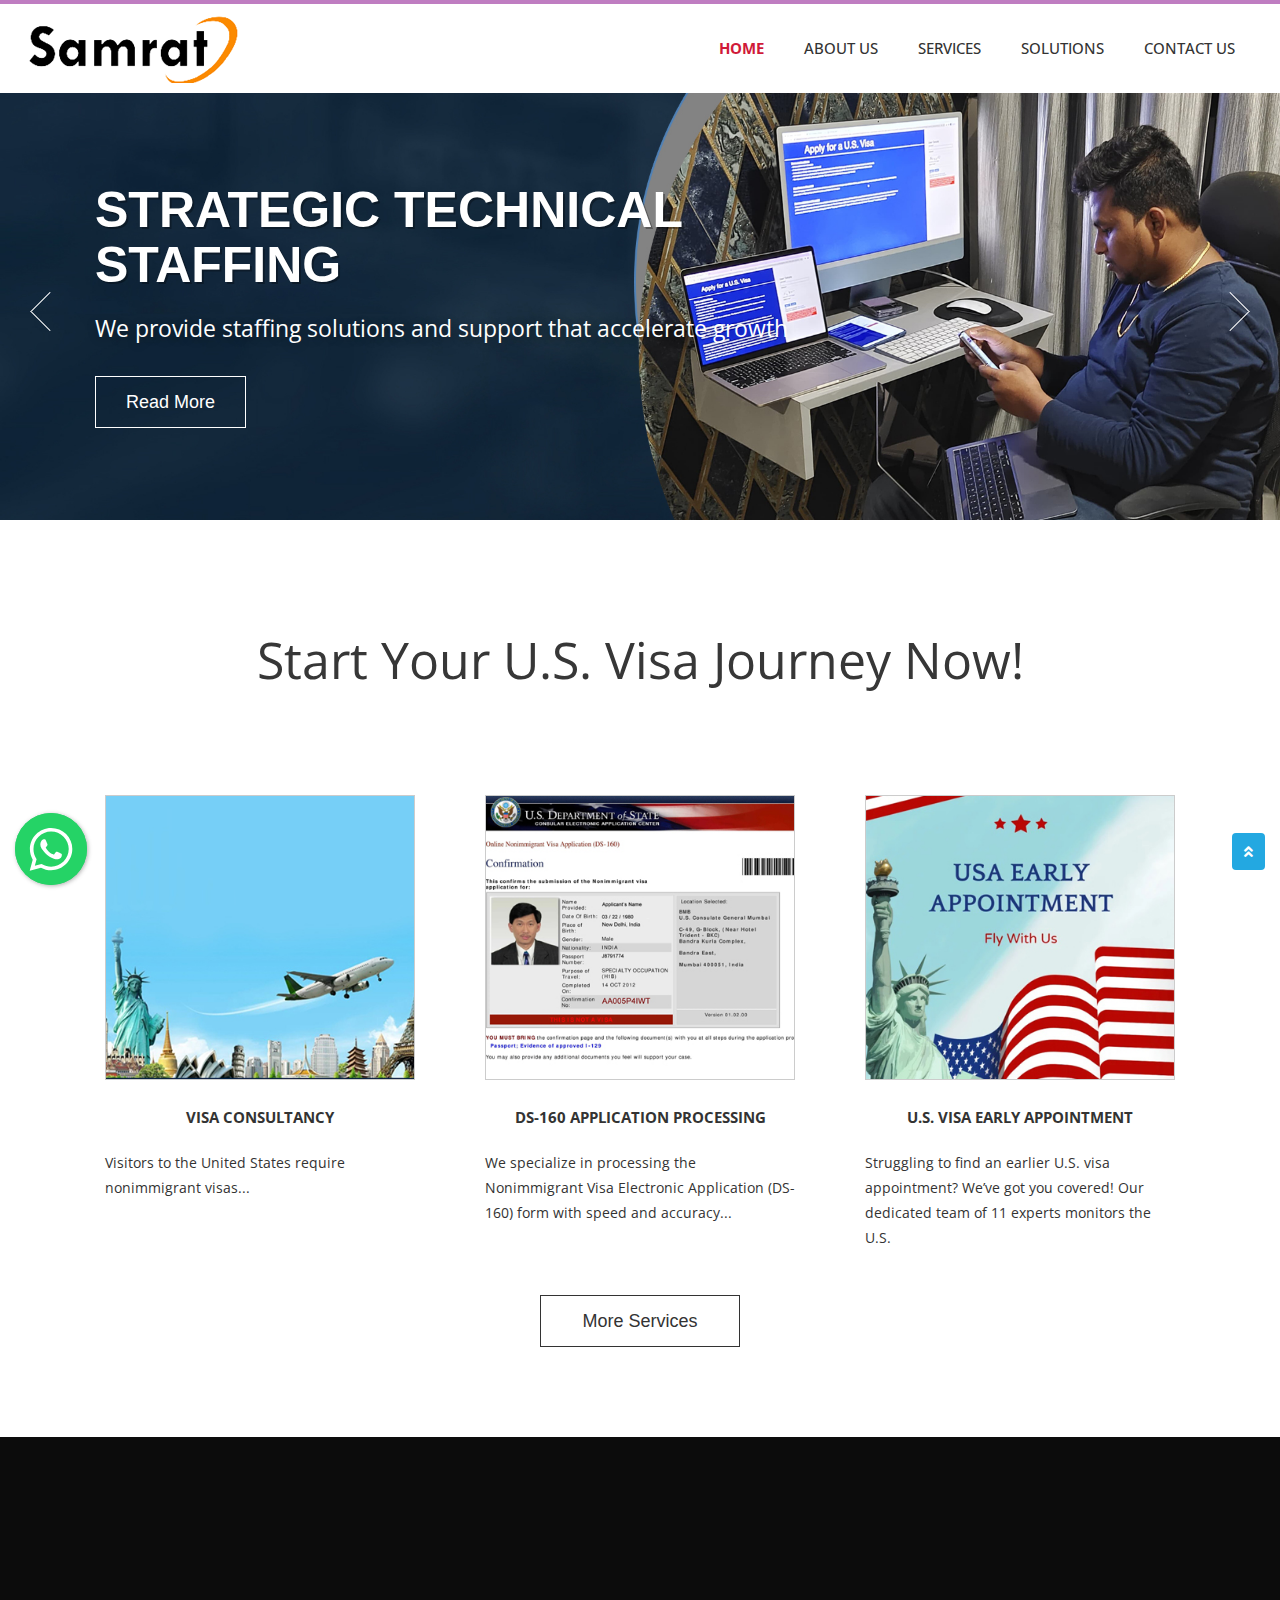
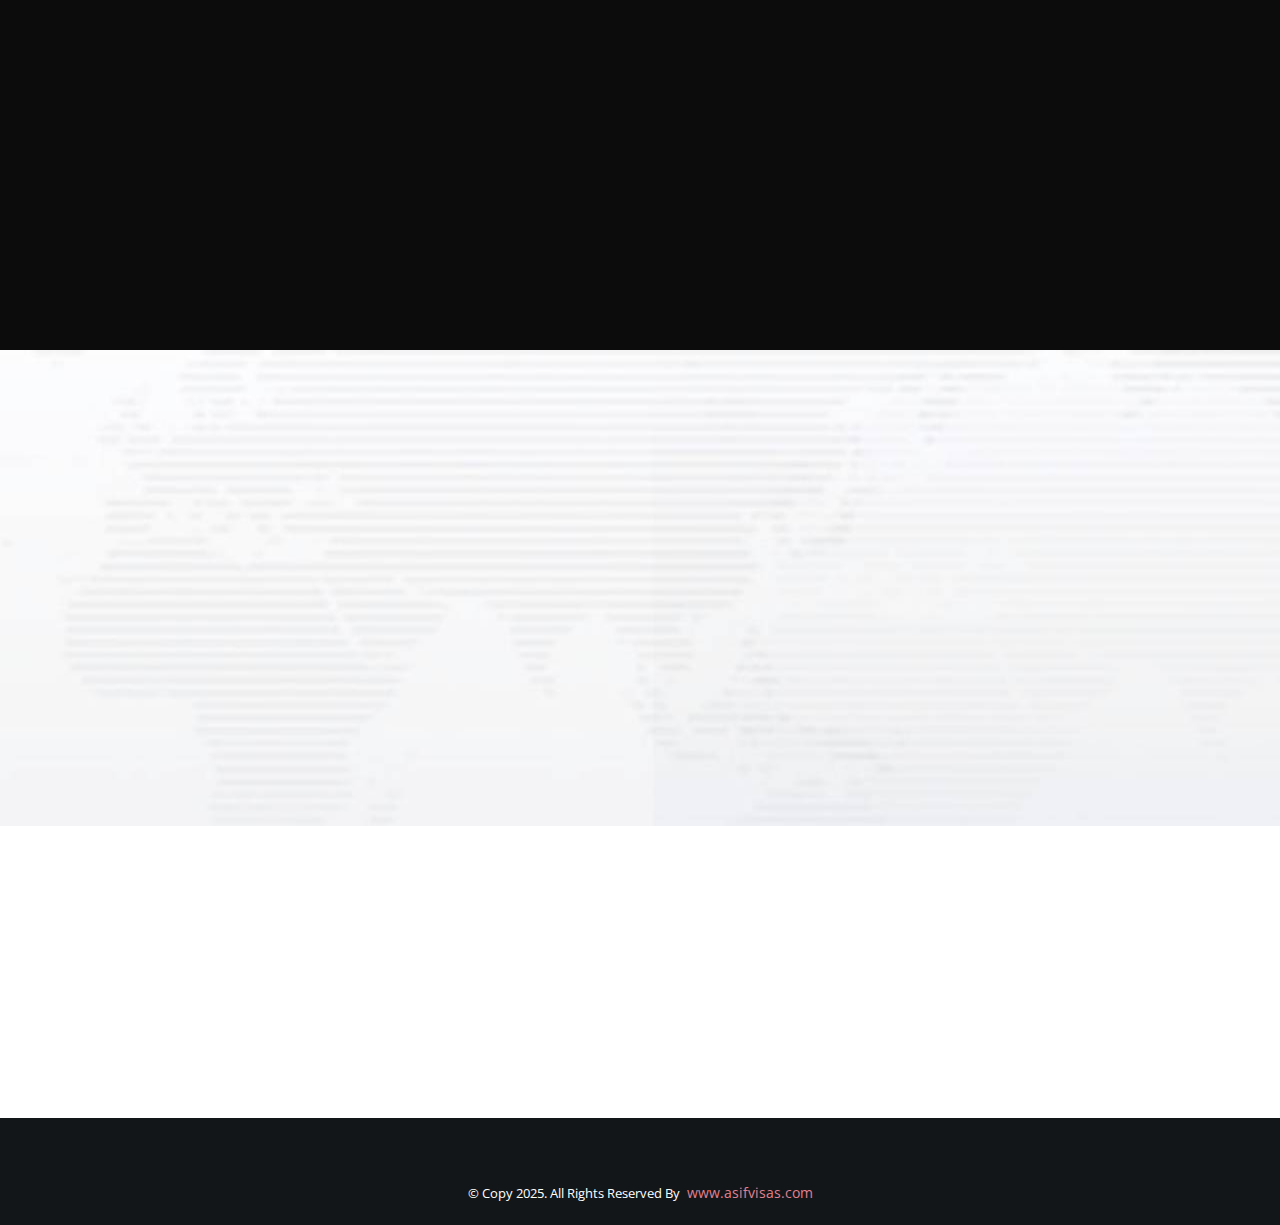
==== index.html @ 7d62ac03 "added banners" ====
﻿<!DOCTYPE html >
<html >
<head>
<meta http-equiv="Content-Type" content="text/html; charset=utf-8" />
    <meta name="viewport" content="width=device-width, maximum-scale=1, initial-scale=1, user-scalable=0">
    <meta name="keywords" content="">
    <meta name="description" content="">
    <title>Asif Visas Pvt LTD </title>
    <!--Favicon-->
    <link rel="shortcut icon" href="images/favicon.ico" type="image/x-icon">
    <link rel="icon" href="images/favicon.ico" type="image/x-icon">

    <!--Google Font-->

    <link href="https://fonts.googleapis.com/css?family=Open+Sans" rel="stylesheet">
    <!--Bootstrap CSS-->
    <link rel="stylesheet" type="text/css" href="css/bootstrap.css">
    <!--Owl Carousel CSS-->
   <!-- <link rel="stylesheet" type="text/css" href="css/owl.carousel.min.css">-->
    
    <link rel="stylesheet" type="text/css" href="owl-carousel/owl.carousel.css">
     <link rel="stylesheet" type="text/css" href="owl-carousel/owl.theme.css">
     <link rel="stylesheet" type="text/css" href="owl-carousel/owl.transitions.css">
    
    <!--Slick CSS-->
    <link rel="stylesheet" type="text/css" href="css/slick.css">
    <!--Animation CSS-->
    <link rel="stylesheet" type="text/css" href="css/animate.css">
    <!--Font Awesome CSS-->
    <link rel="stylesheet" type="text/css" href="css/fontawesome-all.min.css">
    <!--Main CSS-->
    <link rel="stylesheet" type="text/css" href="css/style.css">
    <!--Responsive CSS-->
    <link rel="stylesheet" type="text/css" href="css/responsive.css">
</head>

<body>
     <!--whatsapp plugin-->
<div class="floating-wpp"></div>
<div id="body-wrapper">
        <!--Start Header-->
        <header id="header">
            <!--Start Main Menu-->
            <div class="main_navbar">   
            <!-- MAIN NAVBAR -->
                <nav class="navbar navbar-expand-lg  navbar-dark " >
                    <div class="container-fluid">
                     <a class="navbar-brand logo-sticky font-600 " href="index.html" ><img src="images/logo.png" alt="Shellinfo Global Digital" /></a>
                        <button class="navbar-toggler collapsed" data-toggle="collapse" data-target="#navbarNav" aria-expanded="false"><span class="navbar-toggler-icon"></span></button>
                        <div class="navbar-collapse collapse " id="navbarNav">
                            <ul class="navbar-nav ml-auto " id="nav"  >
                             <li class="nav-item">
                                    <a class="nav-link js-scroll-trigger active" href="#home">Home</a>
                                </li>
                                <li class="nav-item">
                                    <a class="nav-link js-scroll-trigger" href="aboutus.html">About Us</a>
                                    </li>
                                  
                               </li>
                                <li class="nav-item">
                                    <a class="nav-link js-scroll-trigger " href="services.html">Services</a>
                                </li>
                                
                                
                                <li class="nav-item">
                                    <a class="nav-link js-scroll-trigger " href="#Solutions">Solutions</a>
                                </li>
                                <li class="nav-item">
                                    <a class="nav-link js-scroll-trigger" href="contactus.html">Contact Us</a>
                                    </li>
                            </ul>
                        </div>
                    </div>
                </nav>
            </div>
            <!--End Main Menu-->
        </header>
        <!--End Header-->

        <!--Start Banner Section-->
        
    <section class="bannerWindow wow fadeInDown animated" id="home" data-wow-delay="0.4s" style="visibility: visible;-webkit-animation-delay: 0.4s; -moz-animation-delay: 0.4s; animation-delay: 0.4s;">
        <div class="container-fluid">
        	<div class="row">
            <div id="banner" class="owl-carousel owl-theme " >
                
                <div class="item " >
                    <img src="images/artificial-intelligence.jpg">
                    <div class="bannerItem banner2" >
                        <div class="textBg">
                            <h2 class="bannerHd">Strategic Technical Staffing</h2>
                            <div class="bannerTxt">We provide staffing solutions and support that accelerate growth</div>
                            <div class="btnCov"><a href="#" class="readMoreBtn transition" >Read More</a></div>
                        </div>
                    </div>
                </div>
                <div class="item" >
                        <img src="images/Enterprise_Application.jpg">
                        <div class="bannerItem banner2" >
                            <div class="textBg">
                                <h2 class="bannerHd">U.S. Visas</h2>
                                <div class="bannerTxt">U.S. Department of State - BUREAU of Consular Affairs</div>
                                <div class="btnCov"><a href="#" class="readMoreBtn transition" >Read More</a></div>
                            </div>
                        </div>
                </div>
             <div class="item" >
      		            <img src="images/EnterpriseApplication.jpg">
                        <div class="bannerItem banner2" >
                             <div class="textBg">
                                <h2 class="bannerHd">Enterprise Application</h2>
                                <div class="bannerTxt">Create powerful applications that are ready to accelerate<br>productivity and scalability to the next level.</div>   
                                <div class="btnCov"><a href="#" class="readMoreBtn transition" >Read More</a></div>
                             </div>
                         </div>
                </div> 
                
            </div>
        </div>
    </div>
</section>
        <!--End Banner Section-->
       
<section class="home-banner-container container-width facilio-homepage-banner" >
    <div class="container">
        <div class="home-banner wow fadeInDown animated" id="Services" data-wow-delay="0.2s" style="visibility: visible;-webkit-animation-delay: 0.2s; -moz-animation-delay: 0.2s; animation-delay: 0.2s;">
                <h1 class="home-banner-H">Start Your U.S. Visa Journey Now!</span></h1>
        </div>
        <div class="row">
            <div class="col-lg-12 col-md-12">
             <div class="row">
             	<!--Start Service Single-->
                <div class="col-sm-6 col-lg-4 col-md-4 wow fadeInDown animated" data-wow-delay="0.2s" style="visibility: visible;-webkit-animation-delay: 0.2s; -moz-animation-delay: 0.2s; animation-delay: 0.2s;">
                    <a href="#"> 
                        <div class="service-single moduleLetf ">
                            <h3 class="p-color1 "><img src="images/Consulting-visa.jpg" alt="icon" > Visa consultancy</h3>
                            <p>Visitors to the United States require nonimmigrant visas... </p>
                        </div>
                    </a>
                </div>
                    
                    <!--End Service Single-->
                <div class="col-sm-6 col-lg-4 col-md-4 wow fadeInDown animated" data-wow-delay="0.4s" style="visibility: visible;-webkit-animation-delay: 0.4s; -moz-animation-delay: 0.4s; animation-delay: 0.4s;">
                    <a href="#"> 
                        <div class="service-single moduleLetf ">
                            <h3 class="p-color1 "><img src="images/visa-form-160.jpg" alt="icon" > DS-160 Application Processing </h3>
                            <p>We specialize in processing the Nonimmigrant Visa Electronic Application (DS-160) form with speed and accuracy... </p>
                        </div>
                    </a>
                </div>
                <div class="col-sm-6 col-lg-4 col-md-4 wow fadeInDown animated" data-wow-delay="0.4s" style="visibility: visible;-webkit-animation-delay: 0.4s; -moz-animation-delay: 0.4s; animation-delay: 0.4s;">
                    <a href="#"> 
                        <div class="service-single moduleLetf ">
                            <h3 class="p-color1 "><img src="images/Visa-Early-Appointmen.jpg" alt="icon" >U.S. Visa Early Appointment </h3>
                            <p>Struggling to find an earlier U.S. visa appointment? We’ve got you covered! Our dedicated team of 11 experts monitors the U.S.  </p>
                        </div>
                    </a>
                </div>
                <div style="display: block; text-align: center; width: 100%;">
                    <div class="homebtnCov" style="float: none; width: 200px; margin:auto"><a href="services.html" class="readMoreBtn2 transition">More Services</a></div>
                </div>

            </div>
        </div>
    </div>
</div>
</section>
<section id="about" class="bg-gray">
            <!--Start Container-->
    <div class="container">
                <!--Start Row-->
        <div class="row">
            <div class="col-lg-6  wow fadeInLeft animated animated" style="visibility: visible;">
                <div class="about-img">
                    <img src="images/AFC_Internet_Development.png" class="img-fluid" alt="Image">
                </div>
            </div>
                    <!--Start About Content-->
            <div class="col-lg-6 wow fadeInRight animated animated" style="visibility: visible;">
                <div class="about-content">
                    <h2>Get or replace a passport</span></h2>
                    <div class="internetdev">
                        <ul>
                           <li> I'm applying for the first time as an adult</li>

                           <li> Children under age 16</li>
                            
                           <li>Children age 16 and 17</li>
                            
                           <li>I'm an adult renewing by mail</li>
                            
                           <li> I'm an adult renewing online</li>
                            
                           <li>Report it lost or stolen</li>
                            
                           <li>Change my name or correct an error</li>
                        </ul>
                    </div>
                </div>
                <div class="btnCov"><a href="AFC-Internet-Development.html" class="readMoreBtn transition">Read More</a></div>
            </div>
                    <!--End About Content-->
                          <!--Start About Image-->
            
                    <!--End About Image-->
        </div>
                <!--End Row-->
    </div>
            <!--End Container-->
</section>
<section  class="bg-gray2 projectStat2">
    <!--Start Container-->
<div class="container">
        <!--Start Row-->
<div class="row">
      
            <!--Start About Content-->
    <div class="col-lg-6 wow fadeInLeft animated animated animated" style="visibility: visible;">
        <div class="about-content">
            <h2><span style="color: #333;">Prepare to apply</span></h2>
            <div class="why-us-features">
            <ul>
                <li>
                    Compare a passport book and card
                   
                </li>
                <li>
                    Find processing times
                </li>
                <li>
                    Take a photo
                </li>
                <li>
                    Calculate your fees
                </li>
                <li>
                Fill out your form and print it</li>
                    
                <li>Get citizenship evidence </li>
                <li> 
                    Get photo identification</li>
            </ul>
        </div>
        </div>
        <div class="homebtnCov"><a href="AFC-Internet-Development.html#FRProduct" class="readMoreBtn2 transition">Read More</a></div>
    </div>
            <!--End About Content-->
                  <!--Start About Image-->
    <div class="col-lg-6  wow fadeInRight animated animated animated" style="visibility: visible;">
        <div class="about-img">
            <img src="images/face-recognition.jpg" class="img-fluid" alt="Image">
        </div>
    </div>
            <!--End About Image-->
</div>
        <!--End Row-->
</div>
    <!--End Container-->
</section>
<section class="industryBox" id="Solutions">
    <div class="container-fluid">
        	<div class="row">
            	<div class="col-sm-12 col-lg-8 innerWindow wow fadeInDown animated" data-wow-delay="0.2s" style="visibility: visible;-webkit-animation-delay: 0.2s; -moz-animation-delay: 0.2s; animation-delay: 0.2s;">
                <div class="industryBg"></div>
               
                <div class="industryInner " >
            	<h4 class="isHd">What is a U.S. Visa?</h4>
            <ul class="isLinks ">              <li>A citizen of a foreign country who seeks to travel to the United States generally must first obtain a U.S. visa. Visas are placed in the traveler’s passport, a travel document issued by the traveler’s country of citizenship. </li>

                <li>Certain international travelers may be eligible to travel to the United States without a visa if they meet the requirements for visa-free travel. The visa section of this website contains information on U.S. visas for foreign citizens seeking to travel to the United States. </li>
            </ul>
            </div>
                </div>
                
                <div class="col-sm-12 col-lg-4 solutionBox eqHeight innerWindow wow fadeInDown animated" data-wow-delay="0.4s" style="visibility: visible;-webkit-animation-delay: 0.4s; -moz-animation-delay: 0.4s; animation-delay: 0.4s;">
                
                <div class="solutiosBg"></div>
                <div class="solutionInner " >
            	<h4 class="isHd">After I apply</h4>
                <ul class="isLinks "> 
                <li>Get email updates about my application status</li>

            <li>Respond to a letter or email</li>
                
            <li>Using your new passport </li>
                </ul> 
                 
                    
            </div>
                </div>
                
                </div>
        </div>
</section>
        
        


        
 
        <!--Start Footer-->
        <footer>
            <!--Start Footer Top-->
            <div class="footer-top">
                <!--Start Container-->
                <div class="container">
                    <!--Start Row-->
                <!--Start Footer Links-->
                <div class="footer-links wow fadeInUp animated" data-wow-delay=".4s" style="visibility: visible;-webkit-animation-delay: .4s; -moz-animation-delay: .4s; animation-delay: .4s;">
                   <ul>
                       <li ><a href="index.html">Home</a></li>
                        <li > <a  href="aboutus.html">About Us</a></li>
                        <li ><a  href="services.html">Services</a></li>
                        <li ><a  href="#Solutions">Solutions</a></li>
                        <li ><a href="contactus.html">Contact Us</a></li>
                   </ul>
               </div>
               <!--End Footer Links-->
               <p class="color-white text-center"> © Copy 2025. All Rights Reserved By <a class="p-color" href="#">&nbsp;www.asifvisas.com</a></p>
               <!--End Row-->
                </div>
                <!--End Container-->
            </div>
            <!--End Footer Top-->


            <!--Start Click To Top-->
            <div class="click-to-top">
                <a href="index.html#body-wrapper" class="js-scroll-trigger"><i class="fas fa-angle-double-up"></i></a>
            </div>
            <!--End Click To Top-->
        </footer>
        <!--End Footer-->
    </div>
    
     <script src="js/templatemo-script.js"></script>
		
    
    <!--jQuery JS-->
    <script src="js/jquery-min.js"></script>
    <!--Custom Google Map JS-->
    <script src="js/map-scripts.js"></script>
    <!--WOW Js-->
    <script src="js/wow.js"></script> 
    <!--Slick Js-->
    <script src="js/slick.min.js"></script>
    <!--Counter JS-->
    <script src="js/waypoints.js"></script>
    <script src="js/counterup.min.js"></script>
    <!--Bootstrap JS-->
    <script src="js/bootstrap.min.js"></script>
    <!--Magnic PopUp JS-->
    <script src="js/jquery.magnific-popup.min.js"></script>
    <script src="js/mixitup.min.js"></script>
    <!--Owl Carousel JS-->
   <!-- <script src="js/owl.carousel.min.js"></script>-->
    <!--Jquery Easing Js -->
    <script src="js/jquery.easing.js"></script>
    
    <link rel="stylesheet" type="text/css" href="js/sweetalert/sweetalert.css">
    
    <script src="js/sweetalert/sweetalert.min.js"></script>
    
    <!--Scrolly JS-->
    <script src="js/scrolly.js"></script>
    <!--Ajax Contact JS-->
    <script src="js/ajax-contact-form.js"></script>
    <!--Main JS-->
    <script src="js/custom.js"></script>
    
   <script src="owl-carousel/owl.carousel.js"></script>
    <script src="owl-carousel/owl.carousel.min.js"></script>
    
    <link rel="stylesheet" href="whatsapp/floating-wpp.css">
    <script type="text/javascript" src="whatsapp/floating-wpp.js"></script>
    
<script type="text/javascript">

	    $(document).ready(function (){
           
		    Scrolly.init( 
            	{ 
            		"selector" : "scrolly",
            		"speed"    : 1000,

            	} 
            ); 
			
			  $("#banner").owlCarousel({
 
      navigation : true, // Show next and prev buttons
      slideSpeed : 300,
      paginationSpeed : 400,
	  autoPlay: true,
	  dots: false,
	  pagination: false,
      singleItem:true
 
      // "singleItem:true" is a shortcut for:
      // items : 1, 
      // itemsDesktop : false,
      // itemsDesktopSmall : false,
      // itemsTablet: false,
      // itemsMobile : false
 
  });
  
  $("#sidebanner").owlCarousel({
    items: 3,
    itemsDesktop : [1000,2], // 2 items between 1000px and 901px
    itemsDesktopSmall : [900,2], // betweem 900px and 601px
    itemsTablet: [700,2], // 2 items between 600 and 480
    itemsMobile : [479,1] , // 1 item between 479 and 0
    navigation: false,
    lazyLoad: false,
    pagination: false,
    scrollPerPage : false,
    autoPlay: true,
      // "singleItem:true" is a shortcut for:
       //items : 2, 
      //itemsDesktop : false,
      //itemsDesktopSmall : true,
      //itemsTablet: true,
      //itemsMobile : true,
 
  });
		
        });
		
	
	$('.btnSubmit').click(function(){
		
				$name=$('#name').val();
				$email=$('#email').val();
				$subject=$('#subject').val();
				$message=$('#message').val();
				
				//alert(customerType.join(", ")+":"+$name+":"+$email+":"+$subject+":"+$message+":"+$enquiryType);
			if($name!="" && $email!="" && $subject!= "" && $message){
				
				swal({
						  title: "Processing",
						  text: "Please wait while we are processing your request....",
						  imageUrl: "images/ajax-loader.gif",
						  showConfirmButton: false
				});
				
				$.post("ajax.php",{fullName:$name,email:$email,subject:$subject,message:$message},function(result){
                    
							swal({title: "Success", text: result.message, type: "success"},
										   function(){ 
												swal.close();
												$('#contactForm')[0].reset();
										   }
								);
				});
				}else{
					alert('Please Enter Required Fields');
					
					}
				
		});
		$(function () {
        $('.floating-wpp').floatingWhatsApp({
          showPopup: true
        });
    });

	</script>
    
    
</body>
</html>
---- css/style.css ----
/*-------------------------------------------------------------------------------------
    Default CSS
---------------------------------------------------------------------------------------*/

html,
body {
    width: 100%;
    height: 100%;
    margin: 0;
    padding: 0;

}

body {
    font-family: 'Open Sans', sans-serif;
    font-weight: 400;
    color: #373737;
    position: relative
}

#body-wraper {
    overflow-x: hidden;
}

ul {
    list-style: none;
    margin: 0;
    padding: 0
}

a,
a:visited,
a:focus,
a:active,
a:hover {
    
    text-decoration: none;
    outline: none;
}

a,
button {
    -webkit-transition: 0.3s;
    transition: 0.3s
}

a {
    color: #2c3e50;
    font-size: 14px
}
li.nav-item a {
    font-size: 15px;
}
.dropdown-toggle::after{
    color: #a9a1a1;
}
.isLinks li {
    margin-bottom: 7px;
    margin-left: 15px;
}
h1,
h2,
h3,
h4,
h5,
h6,
h1,
.h1,
.h2,
.h3 {
    font-weight: 400
}

h1 {
    font-size: 50px;
    line-height: 60px;
}

h2 {
    font-size: 36px;
    line-height: 46px
}

h3 {
    font-size: 24px;
    line-height: 34px
}

h4 {
    font-size: 18px;
    line-height: 25px;
}

h5 {
    font-size: 18px;
    line-height: 28px
}

h6 {
    font-size: 16px;
    line-height: 26px
}

p {
    font-size: 14px;
    color: #333;
    line-height: 23px;
}
p {
    margin-top: 1rem;
    margin-bottom: 0;
}

blockquote {
    color: #777
}

.font-700 {
    font-weight: 700
}

.font-600 {
    font-weight: 600
}

.font-500 {
    font-weight: 500
}

.text-uppercase {
    text-transform: uppercase;
}

.bg-gray {
    background-color: #0c0c0c;
}
.bg-gray2 {
    background-color: #FFF;
    padding: 40px 0px;
}
.about-img{
    background: #FFF;
    margin-top: 10px;
}
.textService{
    font-size: 16px;
}
.box-content {
    padding-top: 0;
    color: #fff;
  }
  .box-content .first-box {
    background: #42b3e5;
    width: 100%;
    float: left;
    padding: 20px;
  }
  .box-content .icon {
    width: 20%;
    float: left;
    padding: 6px 0;
    border-right: 1px dotted #fff;
  }
  .box-content .content {
    width: 80%;
    float: left;
    padding-left: 5%;
  }
  .box-content .content p {
    color: #fff;
    margin-bottom: 20px;
  }
  .box-content .second-box {
    background: #1dd2c8;
    width: 100%;
    float: left;
    padding: 20px;
  }
  .box-content .third-box {
    background: #4baabc;
    width: 100%;
    float: left;
    padding: 20px;
  }
  .no-padding {
    padding: 0 !important;
  }
  .title-bottom-line::after {
    content: '';
    width: 80px;
    height: 1px;
    float: left;
    background: #1dd2c8;
    position: absolute;
    left: 0;
    bottom: -1px;
  }
  
.facepadding{
padding: 40px 0px;
}
.applservice p{
    color:#fff
}
.textService a{
    color:#ff8080;
    text-decoration: underline;
}
.about-img img{
    width:100%;
}
.service-single.moduleLetf.aboutSingle {
    background: #f8f8f8;
    padding-bottom: 60px;
    padding: 20px !important;
    min-height: 200px;
    
}
.service-single.moduleLetf.aboutSingle p{
    text-align: center;
}
img.imgS {
    width: auto !important;
}
.color-white {
    color: #fff;
}

.color-gray {
    color: #6b6b6b;
}
p.color-white.text-center {
    FONT-SIZE: 13px;
}
.p-color {
    color: #e08192;
    text-decoration:none;
}
a.p-color:hover {
    color: #eaa6b2;
    text-decoration: underline;
}

.p-color1 {
    color: #514e48;
    font-weight: bold;
}
.overlay {
    position: absolute;
    left: 0;
    top: 0;
    width: 100%;
    height: 100%;
   background-color: rgba(0, 0, 0, 0.39);
}

.position-relative {
    position: relative
}

.bg-cover {
    background-repeat: no-repeat;
    background-size: cover;
    background-position: center center
}
.navbar.navbar-expand-lg.navbar-dark {
    padding: 0px;
    margin: 0px;
}
.windowbody {
    margin-top: 15px;
}
.headerWindow {
    border-bottom: 1px solid #333;
    text-align: center;
    padding: 12px 0;
}
.fancyWindow {
    width: 800px;
}

.fancybox-skin {
    position: relative;
    background: #FFF;
    color: #444;
    text-shadow: none;
    -webkit-border-radius: 4px;
    -moz-border-radius: 4px;
    border-radius: 4px;
    padding: 0px!important;
}
.windowfooter {
    background-color: #000;
    color: #FFF;
    text-align: center;
    margin-top: 10px;
    padding: 10px 7px;
    float: left;
}
.form-control {
    border: 1px solid #e2e2e2;
    -webkit-box-shadow: 0 0px 0px rgba(0, 0, 0, 0) inset;
    box-shadow: 0 0px 0px rgba(0, 0, 0, 0) inset;
    border-radius: 2px;
	margin-bottom:30px;
	height:50px;
}
.infraBox img {
    float: none;
    border: 1px solid #CCC;
    padding: 2px;
    margin: 5px;
    width: 100%;
    height: auto;
}
.infraBox {
    width: 100%;
    text-align: left;
    display: block;
    float: left;
    padding-bottom: 20px;
}
.infraBox h2 {
    font-weight: 400;
    font-style: normal;
    color: #885c3f;
    font-size: 22px;
    text-align: left;
    margin-top: 0px;
    text-transform: none;
    margin-bottom: 10px;
}
.serviceBox{
border:1px solid #CCC;
margin-bottom:40px;
}
.boxLeft img {
    padding: 30px;
}
.paddingServices{
	padding:0px 40px;
}
.boxLeft{
text-align: center;
    display: flex;
    align-items: center;
    background: center;
    justify-content: center;
}
.serviceTech{
padding:40px;
}
.serviceTech .p-color1{
color:#FFF;
}
.serviceTech p{
color:#FFF;
}
#btnSend {
    width: 100%;
    height: 60px;
    font-size: 16px;
    text-transform: uppercase;
    font-weight: 600;
    color: #fff;
    background-color: #23a8e1;
	cursor:pointer;
}
#btnSend:hover{
	 background-color: #f9b516;
}

#frmEmail {
    margin-top: 60px;
}
textarea {
    height: 200px !important;
}
.btn{
    padding: 10px 50px;
    border-radius: 2px;
}
.btn-primary{
    color: #fff !important;
    border-color: #0a89ff;
    background-color: #0a89ff;
}
.btn-primary:hover {
    border-color: #0a89ff !important;
    background-color: #2596ff !important;
    color: #ffffff !important;
}
.btn-outline-primary:hover{
    color: #fff !important;
}

.fix {
    overflow: hidden
}

.m-0 {
    margin: 0
}

.p-0 {
    padding: 0
}

.dp-table {
    display: table;
    width: 100%;
    height: 100%
}

.tbl-cell {
    display: table-cell;
    vertical-align: middle
}

.full-height {
    height: 100vh
}

.inner-height {
    height: 30vh
}

.float-left {
    float: left
}

.float-right {
    float: right
}


/*-------------------------------------------------------------------------------------
    Preloader
---------------------------------------------------------------------------------------*/

#preloader {
    background-color: #0a89ff;
    height: 100%;
    left: 0;
    position: fixed;
    top: 0;
    width: 100%;
    z-index: 9999999;
}

#preloader .spinner {;
  margin: 300px auto;
  width: 50px;
  height: 40px;
  text-align: center;
  font-size: 10px;
}

.spinner > div {
  background-color: #fff;
  height: 100%;
  width: 6px;
  display: inline-block;
  
  -webkit-animation: sk-stretchdelay 1.2s infinite ease-in-out;
  animation: sk-stretchdelay 1.2s infinite ease-in-out;
}

.spinner .rect2 {
  -webkit-animation-delay: -1.1s;
  animation-delay: -1.1s;
}

.spinner .rect3 {
  -webkit-animation-delay: -1.0s;
  animation-delay: -1.0s;
}

.spinner .rect4 {
  -webkit-animation-delay: -0.9s;
  animation-delay: -0.9s;
}

.spinner .rect5 {
  -webkit-animation-delay: -0.8s;
  animation-delay: -0.8s;
}

@-webkit-keyframes sk-stretchdelay {
  0%, 40%, 100% { -webkit-transform: scaleY(0.4) }  
  20% { -webkit-transform: scaleY(1.0) }
}

@keyframes sk-stretchdelay {
  0%, 40%, 100% { 
    transform: scaleY(0.4);
    -webkit-transform: scaleY(0.4);
  }  20% { 
    transform: scaleY(1.0);
    -webkit-transform: scaleY(1.0);
  }
}

/*-------------------------------------------------------------------------------------
    Header
---------------------------------------------------------------------------------------*/

#header {
    position: static;
    left: 0;
    top: 0;
    width: 100%;
    -webkit-transition: 0.3s;
    transition: 0.3s;
    z-index: 9;
    background-color: #FFF;
    border-top: 4px solid #bf7dc1;
	
}

.header-top {
    padding: 15px 0;
	border-bottom: 1px solid #CCC;
	background:#F9F9F9;
}

.header-contact-info ul li {
    display: inline-block;
    color: #333;
    font-size: 15px;
    font-weight: 500;
    margin-right: 15px;
}

.header-contact-info ul li i {
    color: #b04053;
    margin-right: 4px;
}

.header-social ul li {
    display: inline-block;
}

.header-social li a {
    display: block;
    color: #333;
    padding: 0 4px;
}

.header-social li span {
    font-weight: 500;
    color: #b04053;
}


.main_navbar{
   background: #FFF !important;
    left: 0;
    position: static;
    width: 100%;
    z-index: 99;
    top: 0;
    padding: 5px 10px;
   margin-top: 0px;
    -webkit-transition: all 400ms linear 0s;
  -o-transition: all 400ms linear 0s;
  transition: all 400ms linear 0s;
}
.sticky .navbar-dark .navbar-nav .nav-link{
color:#333;
}
li.nav-item.dropdown:hover>div{
    display:block;
    margin: 0px;
	border-radius:0px;
    width:300px;
    left: -60px;
	z-index:999;
	padding: 15px 5px;
	border-top: 2px solid #bf7dc1;
    box-shadow: 0px;
    border: 2px 0px 0px 0px;
}
.submenu2{
    display: block;
}
.submenu2 .dropdown-item{
    padding-left: 30px;
}
.dropdown-menu.submenu2 {
    padding: 0px;
    margin: 0px;
}
.submenu2 .dropdown-item {
    padding-left: 52px;
    padding-top: 0px;
}
.main_navbar.sticky {
border-bottom: 1px solid #CCC;
background: #F9F9F9 !important;
    box-shadow: 0 -1px 10px rgba(193, 174, 174, 0.1);
    -webkit-box-shadow: 0 -1px 10px rgba(193, 174, 174, 0.1);
    min-height: 72px;
    width: 100%;
    position: fixed;
    top: 0;
    margin-top: 0;
    z-index: 99;
    -webkit-transition: all 400ms linear 0s;
  -o-transition: all 400ms linear 0s;
  transition: all 400ms linear 0s;
}
a.dropdown-item {
    line-height: 25px;
    text-transform: uppercase;
}
.img2{
    width: 100%;
}
.navbar-dark .navbar-nav .nav-link {
    color: #333;
    padding: 10px 20px;
    text-transform: uppercase;
    font-weight: 500;
}

.navbar-dark .navbar-nav .nav-link:hover {
    color: #d01a39;
    font-weight: bold;
}
.dropdown-item:hover, .dropdown-item:focus{
    background-color:none !important;
    color: #d01a39;
    font-weight: bold;
    background: none !important;
}
.navbar-nav .nav-link.active{
    color: #d01a39 !important;
    font-weight: bold;
}
a.nav-link.js-scroll-trigger.active{
    color: #d01a39 !important;
    font-weight: bold;
}

.navbar-toggler{
	background-color:#669eb3;
}
.navbar-toggler-icon{
	width: 1.2em;
height: 1.2em;
}
.navbar-dark .navbar-nav .nav-link:focus {
    color: #333;
}
.innerHeading {
    background: url(../images/service_tbg.jpg) no-repeat center;
        background-size: auto;
    background-size: cover !important;
    color: #fff;
    padding: 40px 0 40px 0;
    font-size: 18px;
    font-weight: 400;
    min-height: 300px;
    display: -webkit-flex;
    display: flex;
    -webkit-flex-wrap: wrap;
    flex-wrap: wrap;
    -webkit-align-items: center;
    align-items: left;
    line-height: normal;
}

.innerHeading h1 {
    font-size: 42px;
    font-family: sans-serif;
    font-weight:bold;
    text-transform: uppercase;
    line-height: normal;
	text-align:left;
}

.custHeading {
    background: url(../images/Automated-Fare-Collection-afc.jpg) no-repeat center;
    background-size: auto;
    background-size: cover !important;
    color: #fff;
    padding: 40px 0 40px 0;
    font-size: 18px;
    font-weight: 400;
    min-height: 320px;
    display: -webkit-flex;
    display: flex;
    -webkit-flex-wrap: wrap;
    flex-wrap: wrap;
    -webkit-align-items: center;
    align-items: left;
    line-height: normal;
}
.custHeading h1::after {
    content: '';
    width: 120px;
    height: 1px;
    background: #fff;
    position: absolute;
    bottom: 35px;
    left: 50%;
    margin-left: -60px;
}
.custHeading h1::after {
    content: '';
    width: 120px;
    height: 1px;
    background: #fff;
    position: absolute;
    bottom: 35px;
    left: 50%;
    margin-left: -60px;
}
.custHeading h1 {
    font-size: 42px;
    font-family: sans-serif;
    font-weight:bold;
    text-transform: uppercase;
    line-height: normal;
	text-align:left;
}


.insuranceHeading {
    background: url(../images/insurance_Banner.jpg) no-repeat center;
    background-size: auto;
    background-size: cover !important;
    color: #fff;
    padding: 40px 0 40px 0;
    font-size: 18px;
    font-weight: 400;
    min-height: 320px;
    display: -webkit-flex;
    display: flex;
    -webkit-flex-wrap: wrap;
    flex-wrap: wrap;
    -webkit-align-items: center;
    align-items: left;
    line-height: normal;
}

.insuranceHeading h1 {
    font-size: 42px;
    font-family: sans-serif;
    font-weight:bold;
    text-transform: uppercase;
    line-height: normal;
	text-align:left;
}



.nav-tabs {
    border-bottom: 1px solid #ddd;
}
.nav-tabs>li {
    float: left;
    margin-bottom: -1px;
}
.nav-tabs>li.active>a, .nav-tabs>li.active>a:focus, .nav-tabs>li.active>a:hover {
    color: #555;
    cursor: default;
    background-color: #fff;
    border: 1px solid #ddd;
    border-bottom-color: transparent;
}
.nav-tabs>li>a {
    margin-right: 2px;
    line-height: 1.42857143;
    border: 1px solid transparent;
    border-radius: 4px 4px 0 0;
}
.nav>li>a {
    position: relative;
    display: block;
    padding: 10px 15px;
}
.nav>li {
    position: relative;
    display: block;
}
.bradcrumb {
    background: #f2f2f2;
    height: 42px;
}
.bradcrumb .lft {
    float: left;
    padding: 10px 0 0 0;
    font-size: 15px;
    color: #000;
}
.bradcrumb .lft a {
    color: #e14a25;
}
.botPad20 {
    padding-bottom: 20px;
}
.menuLinks ul li:first-child {
    border: none;
}
.menuLinks ul li {
background:#d9ecff;
    padding:10px;
    margin-bottom:5px;
}
.menuLinks ul li a {
    color: #564e56;
    display: block;
    background: url(../images/pluse_icon.png) no-repeat 0 6px;
    padding-left:20px;
    font-weight: bold;
    font-size: 15px;
}
/*-------------------------------------------------------------------------------------
    Image Banner
---------------------------------------------------------------------------------------*/

#main-banner {
    background-image: url(../images/artificial-intelligence.jpg);
    background-position: top;
}

.caption-content {
    padding: 2% 25% 0
}

.caption-content p{
    margin: auto;
    max-width: 700px;
    line-height: 1.6;
    font-size: 15px;
    font-weight: 300;
    opacity: 0.8;
}
.enquieryform .checkbox label input {
    margin-right: 13px;
	height: auto;
	
}
.enquieryform .checkbox label{
	color:#777777;
	font-size:14px;
}
.enquieryform .checkbox {
    display: inline-block;
}

 /*-------------------------------------------------------------------------------------
    Image Banner
---------------------------------------------------------------------------------------*/

#inner-banner {
    background-image: url(../images/canarywharfblue1.jpg);
}
#inner-about {
    background-image: url(../images/about-banner.jpg);
}

.caption-content3 {
	padding-top:80px;
}

.caption-content3 p{
    margin: auto;
    max-width: 700px;
    line-height: 1.6;
    font-size: 15px;
    font-weight: 300;
    opacity: 0.8;
}
 .aboutList{
	 list-style:square;
	 padding-left:17px;
	 font-size: 15px;
	 
 }
  .aboutList li{
	  margin-bottom:5px;
  }

/*-------------------------------------------------------------------------------------
    Slider
---------------------------------------------------------------------------------------*/

/* Make the image fully responsive */
  .carousel-inner img {
      width: 100%;
  }

  .carousel-caption p{
    color: #fff;
    padding: 0 75px;
  }

.carousel-caption {
  bottom: 180px !important;
}

/*-------------------------------------------------------------------------------------
    Particles Effect
---------------------------------------------------------------------------------------*/

#particles {
    background-image: url(../images/banner-5.jpg);
}

#particles .caption-content {
    position: absolute;
}

#particles .caption-content .large-btn {
    z-index: 99
}

#particles canvas {
    position: relative;
}

/*-------------------------------------------------------------------------------------
    Animated Headline
---------------------------------------------------------------------------------------*/

#animated-headline {
    background-image: url(images/banner-5.jpg);
}


/*-------------------------------------------------------------------------------------
    Ripple Effect
---------------------------------------------------------------------------------------*/

#ripple-bg {
    background-image: url(images/banner-6.jpg);
    background-position: top
}

.ripple {
    background-color: rgba(0, 0, 0, 0.8);
    width: 100%;
    height: 100%
}


    #banner .item img{
        display: block;
        width: 100%;
        height: auto;
    }

#banner .owl-next {
    width: 24px;
    height: 45px;
    background: url(../images/ban_next_arrow.png);
    position: absolute;
    right: 30px;
    top: 50%;
    margin: -22px 0 0 0;
    overflow: hidden;
    text-indent: -300px;
    opacity: .7;
}

.banner2 .textBg {
   /* background: url(../images/banner2_bg.png) no-repeat left bottom; */
    width: 800px;
    height: 100%;
    position: absolute;
    left: 0;
    bottom: 0;
   padding: 90px 0 0 95px
}

#banner .owl-prev {
    width: 24px;
    height: 45px;
    background: url(../images/ban_prev_arrow.png);
    position: absolute;
    left: 30px;
    top: 50%;
    margin: -22px 0 0 0;
    overflow: hidden;
    text-indent: -300px;
    opacity: .7;
}
.bannerHd{
font-size: 50px;
color: #fff;
text-transform: uppercase;
padding-bottom: 10px;
font-family: 'Roboto Condensed', sans-serif;
font-weight: 700;
text-shadow: 2px 2px rgba(0,0,0,.3);
line-height: 55px;
}
.bannerTxt {
    font-size: 23px;
    color: #fff;
    padding-bottom: 30px;
    font-weight: 400;
    text-shadow: 0px 2px 10px rgba(0,0,0,.3);
}
a.readMoreBtn {
    display: inline-block;
    height: 50px;
    padding: 0 30px;
    border-radius: 2px;
    color: #FFF;
    line-height: 50px;
    font-family: 'Raleway', sans-serif;
    font-size: 18px;
    font-weight: normal;
}
.btnCov {
    border: 1px solid #FFF;
    float: left;
}
.homebtnCov {
    border: 1px solid #333;
    float: left;
}
a.readMoreBtn:hover {
    text-decoration: underline;
}
a.readMoreBtn2 {
    display: inline-block;
    height: 50px;
    padding: 0 30px;
    border-radius: 2px;
    color: #333;
    line-height: 50px;
    font-family: 'Raleway', sans-serif;
    font-size: 18px;
    font-weight: normal;
    text-decoration: none;
}
a.readMoreBtn2:hover{
    text-decoration: underline;
}

.owl-theme .owl-controls{
	margin-bottom:0px;
}
/*-------------------------------------------------------------------------------------
    Application module
---------------------------------------------------------------------------------------*/
.aboutBg{
	background: #fff url(../images/home_top_bg.jpg) no-repeat center bottom;
    background-size: auto;
background-size: cover;
padding: 30px 0 0 0;
text-align: center;
	
}
.container-width {
    max-width: 1170px;
    margin: 0 auto;
    clear: both;
}
.home-banner-container .home-banner {
    margin-top: 100px;
    text-align: center;
	margin-bottom:60px;
}

/*-------------------------------------------------------------------------------------
    Parallax Background
---------------------------------------------------------------------------------------*/

#parallax {
    background-image: url(images/banner-3.jpg);
    background-attachment: fixed;
    background-position: top
}

/*-------------------------------------------------------------------------------------
    Video Background
---------------------------------------------------------------------------------------*/

#video-background {
    background-color: #0a89ff
}

/*-------------------------------------------------------------------------------------
    Section Heading
---------------------------------------------------------------------------------------*/

.heading {
    margin: 0 0 20px;
}

.heading h2 {
    font-size: 38px;
    font-weight: 600;
    line-height: 46px;
    margin: 0 0 10px;
    color: rgb(203, 52, 43);
    text-transform: uppercase;
}

/*-------------------------------------------------------------------------------------
    About
---------------------------------------------------------------------------------------*/
#about123{
	margin:30px 0px;
	}
#about {
    padding: 80px 0px;
	margin-top:90px;
}

.about-content h2 {
    margin: 10px 0 15px;
       color: #FFF;
}
#corevalusBanner .owl-item img{
	width:auto !important;
}
.aboutBox{
padding: 2px;
margin-top: 20px;
min-height: 230px;
text-align:center;
margin-bottom:20px;
}
.aboutBox p{
	font-size:14px;
}
.aboutBox1{
	
padding: 5px;
margin-top: 0px;
min-height: 180px;
text-align:center;
margin-bottom:20px;
text-align:center;
}
.aboutBox1 p{
	font-size:14px;
	
}
.contactContent{
min-height: 600px;
}
.contactContent .aboutcontent, .contactContent .addressWindow{
margin-top: 40px;
margin-bottom: 40px;
}
.aboutcontent{
	font-size:14px;
	text-align:justify;
}
.aboutcontent h3{
    color: #d01a39 ;
    margin-top: 20px;
}
.TxtHeading{
	margin-top: 10px;
    text-align: left;
    color: #5a5858;
    font-weight: 600;
	margin-bottom: 20px;
	display:block;
}
#contact .form-control {
    background: #404040;
    border: none;
    border-radius: 2px;
    box-shadow: none;
    color: #FFFFFF;
    margin: 10px 0 10px 0;
    opacity: 0.9;
}
#contact input {
    height: 50px;
}
/*-------------------------------------------------------------------------------------
    Services
---------------------------------------------------------------------------------------*/
#services{
    padding: 80px 0 50px;
}
.service-single {
    background-color: #fff;
    padding: 25px 20px 25px;
    -webkit-transition: 0.3s;
    transition: 0.3s;
    margin-bottom: 20px;
    /*border: 1px dotted #e8e8e8;*/
}

/*.service-single:hover {
    -webkit-box-shadow: 0 0 20px rgba(144, 126, 125, 0.17);
    box-shadow: 0 0 20px rgba(144, 126, 125, 0.17);
    -webkit-transform: scale(1.05);
    transform: scale(1.05)
}*/

.service-single > img {
    color: #0a89ff;
    font-size: 50px;
    display: inline-block;
    margin-bottom: 25px;
    -webkit-transition: 0.3s;
    transition: 0.3s;
}
.aboutSingle{
    padding: 10px 0px !important;
}
div#sidbanner {
    padding: 12px 10px;
}
.avia_image img{
    width: 100%;
}
#appsStore{
	padding: 60px 0px;
}
.avia_image {
   width: 300px;
display: inline-block;
border: 1px solid #d01a39;

padding: 40px 20px;
background:#FFF;
}
.avia_image:hover{
border: 1px solid #b7aeae;
}
.singleHome:hover{
	
	box-shadow:none;
}
.singleHome{
padding: 10px 5px 10px;
margin-bottom: 15px;
 border: none;
}
.singleHome > img{
	float:left;
	margin-right:10px;
	margin-bottom:20px;
	background-color: #f4f4f4;
	
	border:1px solid #f4f4f4;
}
.singleHome p{
	margin-top: 0.5rem;
}


.singleWeb:hover{
	
	box-shadow:none;
}
.singleWeb{
padding: 10px 5px 10px;
margin-bottom: 15px;

}
.singleWeb > img{
	width:200px;
	margin-right:10px;
	margin-bottom:20px;
	
	
	
}
.singleWeb p{
	margin-top: 0.5rem;
}



.aboutSingle{
	min-height:350px;
}
.moduleLetf{
    min-height:180px;
    margin-top: 20px;
	
}
.moduleLetf a > img{
	float:left;
}
.moduleLetf > .p-color1{
	color: #333;
    font-size: 15px;
    text-transform: uppercase;
    font-weight:bold;
    text-align: center;
}
.service-single.moduleLetf p {
    text-align: left;
    line-height: 25px;
}
.p-color1 img{
	display:block;
	margin:auto;
	margin-bottom:20px;
}
.moduleLetf > .p-color1 img{
    display:block;
    border: 1px solid #CCC;
    width: 100%;
}
.moduleLetf a p{
	text-align:center;
}
#servicesW .SingleW{
	min-height:400px;
}

#servicesW .post-media.position-relative {
    margin-top: 15px;
}
#servicesW .service-single{
	min-height:422px;
}
#servicesW .post-details{
	padding:0px 0px;
}



.service-singleW {
    background-color: #fff;
padding: 20px 15px 10px;
    -webkit-transition: 0.3s;
    transition: 0.3s;
    margin-bottom: 30px;
   /* border: 1px dotted #e8e8e8;*/
	min-height: 215px;
}

.service-singleW:hover {
    box-shadow:none;
    transform:none;
}
.service-singleW p{
	text-align:justify;
}
.textQuotationText{
	width:800px;
	margin:auto;
	font-size:16px;
	margin-bottom:20px;
}

.textQuotation{
	width:600px;
	margin:auto;
	font-size:16px;
	font-style:italic;
}



/*-------------------------------------------------------------------------------------
    industries css
---------------------------------------------------------------------------------------*/
.industryBox {
    position: relative;
    overflow: hidden;
	
}
.home-banner-container{
	display:block;
	width:100%;
	
}
.industryBox:hover .industryBg {
    transform: scale(1.2);
    -moz-transform: scale(1.2);
    -webkit-transform: scale(1.2);
    -o-transform: scale(1.2);
    -ms-transform: scale(1.2);
}
.innerWindow{
	overflow:hidden;
}

.industryBg {background:url(../images/industry_bg.jpg) no-repeat center top; background-size:cover; position:absolute; left:0; top:0; width:100%; height:100%; transition:all 0.3s ease; -ms-transition:all 0.3s ease; -webkit-transition:all 0.3s ease; -o-transition:all 0.3s ease; -moz-transition:all 0.3s ease;}

.clearfix::before, .clearfix::after {
    content: '';
    display: block;
    height: 0;
    overflow: hidden;
}
.isHd {
    color: #fff;
    font-size: 28px;
    font-weight: normal;
    text-transform: uppercase;
    padding-bottom: 10px;
    margin-top: 30px;
}
.isTxt {
    color: #fff;
    font-size: 16px;
    font-weight: normal;
    line-height: 27px;
    padding-bottom: 20px;
    letter-spacing: 0.5px;
}
.isLinks {
    width: 100%;
    text-align: left;
    list-style-type:disc;
    color: #FFF;
    margin-bottom: 30px;
}
.isLinks li{
    float: left;
    width: 47%;
}
.isLinks li a {
    color: #fff;
    text-decoration: none;
    font-size: 15px;
}
.isLinks li a:hover{
    text-decoration: none;
}
.industryInner {
    width: 100%;
    padding: 30px 40px;
    text-align: center;
	position:relative;
}
.solutionInner {
    width: 100%;
    padding: 30px 40px;
    text-align: center;
    position: relative;
}
.solutiosBg {background:url(../images/solution_bg.jpg) no-repeat center top; background-size:cover; position:absolute; left:0; top:0; width:100%; height:100%; transition:all 0.3s ease; -ms-transition:all 0.3s ease; -webkit-transition:all 0.3s ease; -o-transition:all 0.3s ease; -moz-transition:all 0.3s ease;}
.solutionBox:hover .solutiosBg {transform:scale(1.2); -moz-transform:scale(1.2); -webkit-transform:scale(1.2); -o-transform:scale(1.2); -ms-transform:scale(1.2);}

.projectStat2 {
    background:url(../images/face-recognition-bg.jpg) no-repeat left;
    text-align: left;
}



.projectStat {
    background:#FFF;
    text-align: center;
    padding: 60px 0px;
}
.projectStat span {
    display: block;
    color: #333;
    font-size: 32px;
    text-transform: uppercase;
    font-weight: 700;
    padding-bottom: 15px;
}
.projectStat a {
    display: inline-block;
   
    font-size: 21px;
    color: #fff;
    
}


.productsWindow{
	margin:20px 0px;
	background-color:#F7F5F5;
	padding:30px;
}
.subtitle{
	font-size: 14px;
font-weight: 700;
line-height: 24px;
margin: 0 0 4px;
text-transform: uppercase;
display: block;
color: #979797;
text-align:center;
}
.minL{
	padding-left:0px;
	padding-right:0px;
}
.priceInner{
box-sizing: border-box;
padding-left: 15px;
padding-right: 15px;
width: 100%;
}
.productsWindow h3{
	font-size: 36px;
font-weight: 800;
line-height: 38px;
text-align:center;
margin-bottom:30px;
}
.vc_column-inner:hover{
	background-color:#23a8e1;
}
.vc_column-inner:hover .plan-top h3, .vc_column-inner:hover .plan-price{
	color:#FFF;
}
.vc_column-inner:hover .is_indicator .plan-features p{
	color:#FFF;
}
.vc_column-inner:hover .button_dp.small{
	background-color: #FFF !important;
	border:none;
}
.priceInner{
	box-sizing: border-box;
padding-left: 15px;
padding-right: 15px;
width: 100%;
}

.is_indicator .plan-features {
    padding-top: 45px;
}
.plan-top {
    position: relative;
}
.plan-top h3 {
    font-size: 18px;
    line-height: 26px;
    margin: 0;
    padding: 40px 0 10px 0;
    color: #fff;
    text-transform: uppercase !important;
    font-weight: 700;
    text-align: center;
    color: #333;
}
.plan-price {
    color: #00bcd5;
}
.plan-price {
    height: 100px;
    margin: 0 auto;
    font-size: 40px;
    font-weight: 600;
    color: #23a8e1;
    text-align: center;
    padding: 40px 0 0;
    letter-spacing: -1px;
    line-height: 36px;
}
.down_indicator {
    width: 0;
    height: 0;
    border-top: 25px solid transparent;
        border-top-color: transparent;
    border-left: 89px solid transparent;
        border-left-width: 89px;
    border-right: 89px solid transparent;
        border-right-width: 89px;
    position: absolute;
    bottom: -25px;
    left: -1px;
}
.plan-features .button-area {
    text-align: center;
    padding: 30px 0 10px;
	margin-bottom:30px;
}
.plan.highlighted .button_dp {
    background-color: transparent !important;
    border: 2px solid #23a8e1 !important;
}
.plan.highlighted .button_dp span {
    color: #23a8e1 !important;
}
.plan-currency, .period {
    font-size: 20px;
    font-weight: 400;
    line-height: 20px;
    vertical-align: super;
}
.vc_column-inner {
    background: #fff;
-webkit-transition: color .1s ease !important;
-moz-transition: color .1s ease !important;
-o-transition: color .1s ease !important;
-ms-transition: color .1s ease !important;
transition: color .1s ease !important;
overflow: hidden;
position: relative;
box-shadow: 0px 0px 0px 1px rgba(0, 0, 0, 0.10);
border-radius: 2px;
padding: 15px;
margin: 2px 0;
text-align:center;
}
.button_dp {
    white-space: nowrap;
    line-height: 1em;
    position: relative;
    outline: none;
    overflow: visible;
    cursor: pointer;
    -moz-user-select: none;
    -webkit-user-select: none;
    -khtml-user-select: none;
    user-select: none;
    -webkit-transition: all .2s ease-in-out;
    -moz-transition: all .2s ease-in-out;
    -o-transition: all .2s ease-in-out;
    -ms-transition: all .2s ease-in-out;
    transition: all .2s ease-in-out;
    background-color: #86AF49;
    border: 2px solid #86AF49;
    border-radius: 30px;
	padding:15px;
}

/*-------------------------------------------------------------------------------------
    Portfolio
---------------------------------------------------------------------------------------*/

#portfolios {
    padding: 80px 0 50px;
}
.control.btn{
    margin-bottom: 10px;
}
.portfolio-item{
    margin-bottom: 30px;
}
.portfolio-item h4{
	font-size: 17px;
line-height: 23px;
}
.shot-item {
  padding: 8px;
  border-radius: 4px;
  background: #f3f3f3;
}
.shot-item img {
  width: 100%;
}
.shot-item .overlay {
  display: block;
  position: relative;
}
.shot-item .overlay:before,
.shot-item .overlay:after {
  position: absolute;
  content: "";
  height: 30%;
  width: 30%;
  background: #0a89ff;
  opacity: 0;
  -webkit-transition: all 0.5s ease-in-out;
  transition: all 0.5s ease-in-out;
}
.shot-item .overlay:before {
  top: 0;
  left: 0;
  z-index: 1;
}
.shot-item .overlay:after {
  bottom: 0;
  right: 0;
  z-index: 1;
}
.shot-item:hover .overlay:before {
  height: 50%;
  width: 100%;
  opacity: 0.8;
}
.shot-item:hover .overlay:after {
  height: 50%;
  width: 100%;
  opacity: 0.8;
}
.overlay .item-icon {
  height: 48px;
  width: 48px;
  line-height: 48px;
  color: #fff;
  left: 50%;
  margin-left: -24px;
  margin-top: -24px;
  top: 50%;
  position: absolute;
  z-index: 2;
  visibility: hidden;
  opacity: 0;
  cursor: pointer;
  text-align: center;
  font-size: 20px;
  -webkit-transition: all 0.5s ease-in-out;
  -moz-transition: all 0.5s ease-in-out;
  transition: all 0.5s ease-in-out;
  border: 1px solid #ddd;
  border-radius: 4px;
}
.shot-item:hover .item-icon {
  visibility: visible;
  opacity: 1;
}
.controls{
    margin-bottom: 30px;
}


/*-------------------------------------------------------------------------------------
    Feature
---------------------------------------------------------------------------------------*/

#features {
    padding: 80px 0 50px;
}

.feature-single {
    padding: 30px 20px 30px;
    -webkit-transition: 0.3s;
    transition: 0.3s;
    margin: 0 0 30px;
    border: 1px dotted #e8e8e8;
}

.feature-single:hover {
    -webkit-box-shadow: 0 0 20px rgba(144, 126, 125, 0.17);
    box-shadow: 0 0 20px rgba(144, 126, 125, 0.17);
    -webkit-transform: scale(1.05);
    transform: scale(1.05)
}

.feature-single img {
    font-size: 50px;
    color: #0a89ff;
    display: inline-block;
    margin-bottom: 25px;
}
.Pricemodule{
    border: none;
    font-weight: 700;
    margin: 0;
    background-color: #ddd;
    padding: 10px 0 10px !important;
    text-align: center;
    border-bottom: 5px solid #999;
}
#pricing .table td{
	font-size: 14px;
    padding: 7px 7px;
}
#pricing .table-bordered th, .table-bordered td{
	
}
#pricing .table thead th{
	vertical-align:middle;
}
 
#pricing .table col:nth-child(odd) {
  background:red !important;
}


.Enquiryinfo{
background-color: #337ab7;
    color: #fff;
    display: inline-block;
    margin: 10px 0;
    border-radius: 4px;
    font-weight: 500;
    padding: 10px 20px;
    text-decoration: none;
	text-align:center;
}
	
#pricing .contact-now-button a{
		margin-top:6px;
		text-transform:uppercase;
	}

#pricing .table col:nth-child(even) {
  background:green;
}

.my_planTitle{
	    text-align: center;
    color: white;
	height:90px;
	font-size:16px;
}
.plan1{
background-color: #ddd;
  border-bottom: 5px solid #999;
  color:#000;
}

    
.plan2{
	     background: rgb(105,153,193);
    border-bottom: thick solid rgb(72,109,139);
}
.plan3{
	       background: rgb(134,162,77);
    border-bottom: thick solid rgb(108,131,62);

}
.plan4{
	    background: rgb(253,161,49);
    border-bottom: thick solid rgb(199,127,40);
}

	

   

/*-------------------------------------------------------------------------------------
    Call To Action
---------------------------------------------------------------------------------------*/

#contact-now {
    background-image: url(../images/count-area-bg.jpg);
    background-attachment: fixed;
    padding: 80px 0 80px
}
#contact-now  .overlay{
    opacity: 0.7;
    background: #000;
}

.contact-now-button{
    float: right;
}

.contact-now-button a {
    background-color: #0a89ff;
    color: #fff;
    font-weight: 500;
    padding: 12px 30px;
    display: inline-block;
    margin: 20px 0 0;
    border-radius: 2px;

}


/*-------------------------------------------------------------------------------------
    Why Choose Us
---------------------------------------------------------------------------------------*/
.internetdev ul {
    padding-left: 20px;
    list-style: disc;
    margin-bottom: 20px;
}

.internetdev ul li {
    font-weight: normal;
    margin-bottom: 7px;
    font-size: 16px;
    color: #FFF;
}
#why-us {
    padding: 80px 0 80px;
}

.why-us-content h2 {
    margin: 10px 0 15px;
}

.why-us-content p {
    margin: 15px 0 24px;
}
.why-us-features ul {
    padding-left: 20px;
    list-style: disc;
}

.why-us-features ul li {
    font-weight: normal;
    margin-bottom: 15px;
    font-size: 16px;
}
.minList ul li {
    margin-bottom: 10px;
}

.why-us-features ul li i {
    color: #0a89ff;
    display: inline-block;
    margin-right: 4px
}


.why-us-features span {
    width: 88%
}

.why-us-features .icon {
    width: 10%
}
.m710img img {
    height: auto;
    cursor: pointer;
    transition: all 0.6s;
    width: 100%;
}
.m710img img:hover {
    transform: scale(1.2);
}

/*-------------------------------------------------------------------------------------
    Newsletter
---------------------------------------------------------------------------------------*/
#newsletter{
    padding: 80px 0;
}
.newsletter-form input {
    height: 50px;
    padding-left: 20px;
}

.newsletter-btn button {
    width: 100%;
    height: 50px;
    border: 0;
    background-color: #0a89ff;
    color: #fff;
    font-weight: 500;
    font-size: 16px;
    border-radius: 2px;
}

/*-------------------------------------------------------------------------------------
    Pricing
---------------------------------------------------------------------------------------*/
#pricing{
    
}
.pricing-table-single {
    background-color: #fff;
    padding: 20px 0 40px;
    -webkit-transition: 0.3s;
    transition: 0.3s;
    margin-bottom: 30px;
	border:1px solid #DDD;
}

.pricing-table-single:hover {
    -webkit-box-shadow: 0 0 20px #e6f0fa;
    box-shadow: 0 0 20px #e6f0fa;
}

.table-title > h2{
    font-size: 30px;
}

.price-amount {
    padding: 15px 0 10px;
    background: #0a89ff;
}

.price-amount-inverse{
    padding: 15px 0 10px;
    background: #fff;
}

.price-amount h2 sub {
    font-size: 14px;
    font-weight: 500;
    color: #777;
}

.table-details{
    padding: 10px 0 10px;
}

.table-details ul li {
    display: block;
    padding: 8px 0;
    font-weight: 500;
    color: #777;
}

.table-btn {
    margin: 20px 0 0;
}

.table-btn a {
    display: inline-block;
    border: 2px solid #0a89ff;
    padding: 8px 40px;
    color: #0a89ff;
    font-weight: 500;
    border-radius: 2px;
}

.pricing-table-single:hover .table-btn a {
    color: #fff;
    background-color: #0a89ff
}

.pricing-table-single.popular {
    background-color: #0a89ff;
}

.pricing-table-single.popular:hover {
    -webkit-box-shadow: 0 0 50px #e6f0fa;
    box-shadow: 0 0 50px #e6f0fa;
}

.pricing-table-single.popular .price-amount h2 sub {
    color: #ddd;
}

.pricing-table-single.popular .table-details ul li {
    color: #fff;
}

.pricing-table-single.popular .table-btn a {
    border: 2px solid #fff;
    color: #fff;
}

.pricing-table-single.popular:hover .table-btn a {
    color: #0a89ff;
    background-color: #fff
}

.table-title{
    border-bottom: 1px solid #0a89ff;
}

.table-title1{
    border-bottom: 1px solid #fff;
}

/*-------------------------------------------------------------------------------------
    Counter
---------------------------------------------------------------------------------------*/

#counter {
    padding: 80px 0 50px;
    background-image: url(../images/counter-bg.jpg);
    background-position: top;
    background-attachment: fixed
}
#counter .overlay{
    opacity: 0.9;
    background: #153f52;
}
.counter-single{
    margin-bottom: 30px;
}
.counter-single i {
    font-size: 40px;
    display: inline-block;
    color: #0a89ff;
    margin-bottom: 20px;
}

.counter-single .icofont.icofont-cop-badge,
.counter-single .icofont.icofont-files {
    font-size: 30px;
}

.counter-single h6 {
    color: #eadada;
    margin: 5px 0 0;
}

/*-------------------------------------------------------------------------------------
    Team
---------------------------------------------------------------------------------------*/
#team{
    padding: 80px 0 50px;
}

.team-member-single {
    border: 1px solid #ddd;
    margin-bottom: 30px;
}
.team-member-single p{
    margin-top: 0;
}

.team-member-single:hover .member-social-icons {
    opacity: 1;
    visibility: visible;
    right: 0
}

.member-details {
    padding: 15px 0 15px;
    background-color: #885181
}

.member-social-icons {
    position: absolute;
    top: 0;
    right: -20px;
    background-color: #2c3e50;
    padding: 30px 20px;
    height: 100%;
    -webkit-transition: 0.3s;
    transition: 0.3s;
    opacity: 0;
}

.member-social-icons li a {
    display: block;
    font-size: 20px;
    padding: 10px 0;
    color: #fff
}

.member-social-icons li a:hover {
    color: #0a89ff
}

/* ==========================================================================
  ::12.  Testimonial Section Style
   ========================================================================== */
   #testimonial{
      padding: 80px 0px;  
   }

  .clients_testimonial_area .client-name > h5 {
    font-size: 22px;
    color: #343434;
    margin-bottom: 0px;
}

.clients_testimonial_area .star-icon > i {
    font-size: 18px;
    color: #f1b922;
}

.clients_testimonial_area .client-description > p {
    max-width: 1010px;
    margin: auto;
    margin-bottom: 15px;
    font-size: 15px;
}

.clients_testimonial_area .client > i {
    font-size: 30px;
    color: #343434;
    margin-bottom: 20px;
}

.clients_testimonial_area .client-name > p {
    color: #b5aec4;
}

.clients_testimonial_area ul>li{
    color: #f8f9fa;
}

.clients_testimonial_area .slick-dots {
    display: -moz-flex;
    display: -ms-flex;
    display: -o-flex;
    display: -webkit-box;
    display: -ms-flexbox;
    display: flex;
    -webkit-box-pack: center;
    -ms-flex-pack: center;
    justify-content: center
}

.clients_testimonial_area .slick-dots li button {
    width: 12px;
    height: 12px;
    text-indent: -999999999999999999999999px;
    border: 1px solid #a49fba;
    background-color: #fff;
    border-radius: 50%;
    margin: 5.5px;
    outline: none;
}

.clients_testimonial_area .slick-dots li.slick-active button {
    background-color: #2a3855;
    border-color: #2a3855;
}

.clients_testimonial_area .slick-slide.client-thumbnail {
    display: -moz-flex;
    display: -ms-flex;
    display: -o-flex;
    display: -webkit-box;
    display: -ms-flexbox;
    display: flex;
    -webkit-box-pack: center;
    -ms-flex-pack: center;
    justify-content: center;
    -webkit-box-align: center;
    -ms-flex-align: center;
    align-items: center;
    height: 129px;
}


.clients_testimonial_area .slick-slide img {
    display: block;
    width: 80px !important;
    height: 80px !important;
    border-radius: 50%;
    border: 5px solid #fff;
    -webkit-box-shadow: 0px 4px 20px rgba(0, 0, 0, 0.1);
    box-shadow: 0px 4px 20px rgba(0, 0, 0, 0.1);
}

.clients_testimonial_area .slick-slide.slick-current img {
    width: 100px !important;
    height: 100px !important;
}

.clients_testimonial_area .slick-arrow {
    position: absolute;
    width: 30px;
    background-color: transparent;
    height: 100%;
    text-align: center;
    font-size: 24px;
    color: #b5aec4;
    display: block;
    line-height: 550%;
    left: 0;
    z-index: 90;
    cursor: pointer;
}

.clients_testimonial_area .slick-arrow.fa-angle-right {
    left: auto;
    right: 0;
    top: 0;
}

/*-------------------------------------------------------------------------------------
    Latest Blog
---------------------------------------------------------------------------------------*/
#latest-blog{
    padding: 80px 0;
}
.blog-post-single.latest {
    background-color: #fff;
    overflow: hidden;
    margin: 0 0 30px
}

.blog-post-single.latest .post-details {
    padding: 0px 0 10px;
}

.blog-btn a {
    display: inline-block;
    background-color: #b04053;
    color: #fff;
    font-weight: 500;
    padding: 12px 30px;
    margin: 20px 0 0;
    border-radius: 2px;
}

#services .blog-post-single.latest {
	min-height:261px;
	}
/*-------------------------------------------------------------------------------------
    Contact
---------------------------------------------------------------------------------------*/

#contact{
    padding: 80px 0;
}

.contact-info{
    margin-top: 30px;
}
.contact-info-single i {
    color: #0a89ff;
    font-size: 30px;
    width: 60px;
    height: 60px;
    display: inline-block;
    line-height: 55px;
    border: 2px solid #0a89ff;
    margin: 0 0 15px
}

.contact-info-single {
    margin: 0 0 20px;
    padding: 10px 0px;
}

.contact-form input {
    height: 50px;
    padding-left: 20px;
}

.contact-form textarea {
    padding: 15px 0 0 20px;
}

.contact-btn button {
    border: 2px solid #0a89ff;
    background-color:#0a89ff;
    padding: 10px 40px;
    font-weight: 500;
    font-size: 16px;
    color: #FFF;
    border-radius: 2px;
}

.contact-btn button:hover {
    background-color: #0a89ff;
    color: #fff;
}

#map {
    width: 100%;
    height: 430px
}

.contact-info2{
    margin-top: 0px;
}

.contact-info2 .contact-info-single{
	border-bottom:1px solid #CCC !important;
	text-align:center!important;
	padding-bottom:30px!important;
}
#contact2 {
    padding: 40px 0;
}

/*-------------------------------------------------------------------------------------
    Footer
---------------------------------------------------------------------------------------*/

#footer {
    padding-top: 60px !important;
padding-bottom: 0px !important;
display:block;
width:100%;
float:left;
}
#footer h3{
    margin-bottom: 25px;
text-transform:uppercase;
}

.footer-top {
    background-color: #131618;
    padding: 20px 0;
    display: block;
    width: 100%;
}
.footerhead{
font-size: 15px;
    font-weight: bold;
    text-transform: uppercase;
}

.footer-social-area ul li {
    display: inline-block;
}

.footer-social-area ul li a {
    display: block;
    color: #b04053;
    font-size: 20px;
   /* border: 1px solid #0a89ff;*/
    padding: 4px 8px;
    margin: 0 4px;
    height: 36px;
    width: 36px;
    text-align: center;
}

.footer-social-area ul li a:hover {
    background-color: #b04053;
    color: #fff;
}

.footer-links{
   
    width: 100%;
    display: block;
}
.footer-links ul {
    text-align: center;
    list-style-type: none;
}
.footer-links li {
    display: inline-block;
    background-image: none;
}
.footer-links li a {
    padding: 3px 15px;
    display: inline-block;
    color: #f9dfdf;
    font-weight: normal;
}
.footer-about{
    text-align: center;
}
.footer-about p a{
    color:#333;
    text-decoration: none;
}
.footer-about p a:hover{
color: #d01a39;
text-decoration: underline;

}
.footer-links li a:hover {
    color: #d01a39;
}
.box{
    border: 1px solid #CCC;
    min-height: 220px;
    width: 100%;
    margin-bottom: 20px;
}

#footer .footer-top .footer-newsletter{
    margin-top: 24px;
}

#footer .footer-top .footer-newsletter input[type="email"] {
    border: 0;
    padding: 5px 8px 8px;
    width: 65%;
}

#footer .footer-top .footer-newsletter input[type="submit"] {
    background: #0a89ff;
    border: 0;
    width: 35%;
    padding: 9px 0;
    text-align: center;
    color: #fff;
    transition: 0.3s;
    cursor: pointer;
    font-size: 13px;
}

.footer-bottom {
    background-color: #131618;
    padding: 20px 0;
}

.click-to-top {
    background-color: #0a89ff;
    position: fixed;
    bottom: 30px;
    right: 15px;
    overflow: hidden;
    border-radius: 4px
}

.click-to-top > a {
    background-color: #23a8e1;
    color: #fff;
    display: block;
    font-size: 14px;
    padding: 8px 12px;
}

/*-------------------------------------------------------------------------------------
    Blog Page
---------------------------------------------------------------------------------------*/

.blog-wrap {
    padding: 80px 0 60px;
}

.page-title {
    background-image: url(http://via.placeholder.com/1920x1280);
    padding: 220px 0 60px
}

.breadcrumb {
    background-color: transparent
}

.breadcrumb ul li {
    display: inline-block;
    color: #fff;
    font-weight: 600;
    padding: 0 4px
}

.breadcrumb li a {
    display: block;
    font-weight: 600;
    color: #0a89ff;
}

.blog-post-single {
    margin: 0 0 50px;
    -webkit-box-shadow: 0 0 10px #e6f0fa;
    box-shadow: 0 0 10px #e6f0fa;
}

.post-details {
    padding: 0 20px 25px;
}

.post-title h2 a {
    font-size: 18px;
    line-height: 28px;
    font-weight: 600;
    display: block;
    margin: 16px 0 -10px;
}

.post-fact p a {
    display: inline-block;
    padding: 2px 6px 0 0;
    font-size: 13px
}

.post-fact p a:hover,
.post-title h2 a:hover {
    color: #0a89ff
}


/*
    Widget
-----------------------------
*/

.blog-sidebar {
    padding: 20px 20px 0;
    -webkit-box-shadow: 0 0 10px #e6f0fa;
    box-shadow: 0 0 10px #e6f0fa;
}

.blog-sidebar .widget {
    margin: 0 0 30px;
}

.blog-sidebar .widget h3 {
    margin: 0 0 15px;
}

.widget.recent-post {
    margin: 0 0 20px
}

.widget.search input {
    height: 50px;
}

.widget.search span {
    position: absolute;
    right: 20px;
    top: 65px;
}

.recent-post-single {
    margin: 0 0 10px;
}

.recent-post-single .post-img {
    width: 30%;
}

.recent-post-single .post-img a {
    display: inline-block;
}

.recent-post-single .post-cont {
    width: 70%;
    padding-left: 5%;
}

.recent-post-single .post-cont h5 {
    font-weight: 500;
    margin: -5px 0 0
}

.recent-post-single .post-cont p span {
    font-size: 12px;
    font-weight: 500;
    margin: -4px 0 -6px;
    display: block;
}

.widget.category ul li {
    display: block;
    padding: 10px 0;
    border-bottom: 1px solid #ddd;
    font-weight: 500;
}

.widget.category ul li:first-child {
    border-top: 1px solid #ddd;
}

.widget.category ul li a:hover,
.recent-post-single .post-cont h5 a:hover {
    color: #0a89ff
}

.widget.tags span a {
    display: inline-block;
    padding: 10px;
    background-color: #0a89ff;
    color: #fff;
    font-weight: 500;
    margin: 0 4px 4px 0;
    border-radius: 4px;
}

.pager li a {
    font-weight: 500;
    margin: 0 5px;
    padding: 5px 20px;
}

.pager li a:hover {
    background-color: #0a89ff;
    border-color: #0a89ff;
    color: #fff;
}

/*-------------------------------------------------------------------------------------
    Blog Details Page
---------------------------------------------------------------------------------------*/

.blog-details-wrap {
    padding: 80px 0
}

.blog-post-social {
    border-top: 1px solid #ddd;
    border-bottom: 1px solid #ddd;
    padding: 15px 0 15px;
}

.blog-post-social ul li span {
    font-size: 18px;
    padding-right: 5px
}

.blog-post-social ul li {
    display: inline-block;
}

.blog-post-social ul li a {
    display: block;
    border: 2px solid #0a89ff;
    padding: 8px 12px;
    border-radius: 50%;
    font-size: 16px;
    color: #0a89ff;
}

.blog-post-social ul li a:hover {
    background-color: #0a89ff;
    border-color: #0a89ff;
    color: #fff;
}

.post-comments h3 {
    margin: 40px 0 30px;
}

.comment-single .media-body p a {
    font-weight: 500;
    padding-right: 5px;
}

.comment-single .media-body p a:hover {
    color: #0a89ff;
}

.comment-single img {
    border-radius: 50%;
    width: 60px;
}

.comment-single .media-body {
    padding: 0 0 10px;
}

.comment-single.inner {
    padding: 30px 0 0;
}

.comment-form input {
    height: 50px;
    border-radius: 25px;
    padding-left: 20px;
}

.comment-form textarea {
    border-radius: 25px;
    padding: 15px 0 0 20px
}

.comment-btn button {
    color: #0a89ff;
    font-weight: 600;
    padding: 10px 30px;
    border-radius: 25px;
    border: 2px solid #0a89ff;
    background-color: transparent;
}

.comment-btn button:hover {
    background-color: #0a89ff;
    border-color: #0a89ff;
    color: #fff;
}

/*-------------------------------------------------------------------------------------
    Not Found Page
---------------------------------------------------------------------------------------*/

.notfound-content {
    padding: 80px 0 135px;
}

.notfound-content h1 {
    font-size: 120px;
    line-height: 130px;
}

.notfound-content h2 {
    font-size: 50px;
    line-height: 60px;
    margin: 20px 0 0;
}

.notfound-content a {
    display: inline-block;
    background-color: #0a89ff;
    color: #fff;
    font-weight: 500;
    padding: 12px 20px;
    border-radius: 4px;
    margin: 30px 0 0;
}



/*-------------------------------------------------------------------------------------
   Demo Page
---------------------------------------------------------------------------------------*/

.page-demo-content {
    position: relative;
    -webkit-box-shadow: 0 0 2px #e6f0fa;
    box-shadow: 0 0 2px #e6f0fa;
}

.page-demo-content:hover .page-demo-overlay {
    visibility: visible;
    opacity: 1
}

.page-demo-overlay {
    position: absolute;
    left: 0;
    top: 0;
    width: 100%;
    text-align: center;
    background-color: rgba(0, 0, 0, 0.8);
    height: 100%;
    -webkit-transition: 0.3s;
    transition: 0.3s;
    visibility: hidden;
    opacity: 0
}

.page-demo-overlay a {
    display: inline-block;
    background-color: #fff;
    color: #0a89ff;
    font-weight: 600;
    padding: 10px 20px;
    border-radius: 4px;
}

.page-demo-overlay a:hover {
    background-color: #0a89ff;
    color: #fff;
}

#homepage-demo h4 {
    margin: 20px 0 40px;
}

#homepage-demo {
    padding: 80px 0 30px;
}

#homepage-demo h4 a {
    display: block;
    font-weight: 600;
}

#homepage-demo h4 a:hover {
    color: #0a89ff;
}
.listW{
	text-align: left;
width: 100%;
margin: 0px;
padding: 0px;
padding-left: 17px;
margin-top: 30px;
}
.listW li {
    text-align: left;
    margin-bottom: 15px;
    color: #FFF;
    font-size: 20px;
}
.color-white2 {
    color: #fff;
font-size: 23px;
line-height: 33px;
font-weight: 600;
	
}
.color-white3 {
    color: #fff;
    font-size: 30px;
    line-height: 40px;
	font-weight:600;
	
}

.btnWidth{
	width: 120px;
padding: 10px 20px;
text-transform:uppercase;
}
.contentList {
    width: 450px;
    margin: auto;
}
.contentList li{
	text-align:left;
}
#modules{
	    padding: 80px 0 50px;
}
.header-social li a .fab {
    font-size: 16px !important;
}
.textheading{
font-size: 16px;
line-height: 30px;
text-align: justify;
}

#contactManagement,  #HelpDeskmanagement, #SecurityCompliance, #Assetmanagement, #ims, #workpermitsManagement, #fitout, #OnlineStoresManagement, #Advertisement, #OnlinePaymentManagement, #IfmMobile, #documentManagement, #aboutusPage, #servicesW{
	padding: 60px 0 40px;
}
.smbBg{
	background-color: rgb(242, 249, 255);
}
.regular{
	    background-color: #d6e4b4;
}
.enterprise{
	background-color:#feebd4;
}
.contact-form.enquieryform {
    padding: 20px 30px;
    background: #f2f2f2;
}
---- css/responsive.css ----
/*Extra small devices (portrait phones, less than 576px)*/
@media (min-width: 320px) and (max-width: 576px) { 
    h1 {
        font-size: 44px;
    }
    h2 {
        font-size: 34px;
        line-height: 42px;
    }
    h4 {
        font-size: 16px;
        line-height: 24px;
    }
    .navbar-brand.logo-sticky.font-600 img {
        width: 100%;
    }
    .isLinks li{
        width: 100%;
    }
.logo-sticky {
    width: 100%;
}
    .header-social{
        display: none;
    }
    .btn{
        padding: 7px 30px;
        font-size: 14px;
    }
    .caption-content h1{
        font-size: 44px;
    }
    .heading h2 {
        font-size:30px;
    }
     .header-contact-info ul li{
        font-size: 13px;
    }
    .header-social-icons{
        display: none;
    }
    .about-img{
        margin-bottom: 30px;
    }
    .why-us-img{
        margin-top: 30px;
    }
    .contact-now-button {
        float: left;
    }
    .footer-links{
        padding-left: 0;
    }

    .carousel-caption{
        display: none !important;
    }
	.caption-content {
   padding: 28% 2% 0 !important;
}
.color-white2{
	font-size: 17px !important;
line-height: 26px !important;
}
.inner-height {
    height: 50vh !important;
}
.contentList {
    width: 100%!important;
    margin: auto;
}
.textQuotationText{
	width: 100%!important;
}
.textQuotation{
	width: 100%!important;
}
.mobileHidden{
	display:none!important;
}
#pricing .contact-now-button a{
	padding: 12px 18px!important;
}


.banner2 .textBg{
	width: 100% !important;
	padding: 30px 20px !important;
}
.bannerHd{
	font-size:22px !important;
	line-height:normal;
}

.home-banner-H {
    font-size: 27px;
    line-height: normal;
}
.industryInner, .solutionInner{
	padding:20px!important;
	width:100% !important;
} 
.home-banner-container .home-banner{
    margin-top: 30px;
    margin-bottom: 30px;
}
.bannerTxt{
    display: none;
}
.btnCov{
    display: none;
}

 }

/* Small devices (landscape phones, 576px and up) */
@media (min-width: 576px) and (max-width: 767.98px) { 
.banner2 .textBg{
	width: 100% !important;
	padding: 30px 20px !important;
}
.industryInner, .solutionInner{
	padding:20px!important;
	width:100% !important;
} 
.home-banner-H {
    font-size: 27px;
    line-height: normal;
}
.banner2 {
    min-height: 320px;
}
.bannerHd{
	font-size:23px !important;
}

    h4 {
        font-size: 16px;
        line-height: 24px;
    }
    h2 {
        font-size: 34px;
        line-height: 42px;
    }
    .header-social{
        display: none;
    }
    .heading h2 {
        font-size:32px;
    }
    .about-img{
        margin-bottom: 30px;
    }
    .why-us-img{
        margin-top: 30px;
    }
    .header-social-icons{
        display: none;
    }
    .contact-now-button {
        float: left;
    }
    .footer-links{
        padding-left: 0;
    }

    .carousel-caption{
        bottom: 30px !important;
    }

    .carousel-caption h1{
        font-size: 30px;
        margin-bottom: 0px !important;
    }

    .carousel-caption p{
        margin-top: 0px !important;
    }

     .carousel-caption a{
        margin-top: 10px !important;
    }
	.color-white2{
	font-size: 17px !important;
line-height: 26px !important;
}
.caption-content {
    padding: 24% 2% 0 !important;
}
.inner-height {
    height: 50vh !important;
}
.contentList {
    width: 100%;
    margin: auto;
}
.textQuotationText{
	width: 100%!important;
}
.textQuotation{
	width: 100%!important;
}
.mobileHidden{
	display:none!important;
}
#pricing .contact-now-button a{
	padding: 12px 18px!important;
}

.home-banner-container .home-banner{
    margin-top: 40px;
    margin-bottom: 20px;
}
}

/* Medium devices (tablets, 768px and up) */
@media (min-width: 768px) and (max-width: 991.98px) {
    .about-img{
        margin-bottom: 30px;
    }
    .home-banner-container .home-banner{
        margin-top: 40px;
    }
    .why-us-img{
        margin-top: 30px;
    }
    .contact-now-button {
        float: left;
    }

    .carousel-caption{
        bottom: 50px !important;
    }

    .carousel-caption h1{
        font-size: 50px;
    }

    .carousel-caption p{
        margin-top: 0px !important;
    }

     .carousel-caption a{
        margin-top: 10px !important;
    }
	.color-white2{
	font-size:21px!important;
	line-height:30px!important;
}
.caption-content {
    padding: 9% 14% 0;
}
.inner-height {
    height: 50vh!important;
}
.contentList {
    width: 100%;
    margin: auto;
}
.textQuotationText{
	width: 100%!important;
}
.textQuotation{
	width: 100%!important;
}
.mobileHidden{
	display:none!important;
}
}

/* Large devices (desktops, 992px and up) */
@media (min-width: 992px) and (max-width: 1199.98px) { .color-white2{
	font-size:21px!important;
	line-height:30px!important;
}
.caption-content {
    padding: 9% 14% 0;
}}

/* Extra large devices (large desktops, 1200px and up) */
@media (max-width: 1245px) { 


     .carousel-caption{
        bottom: 40px !important;
    }

}
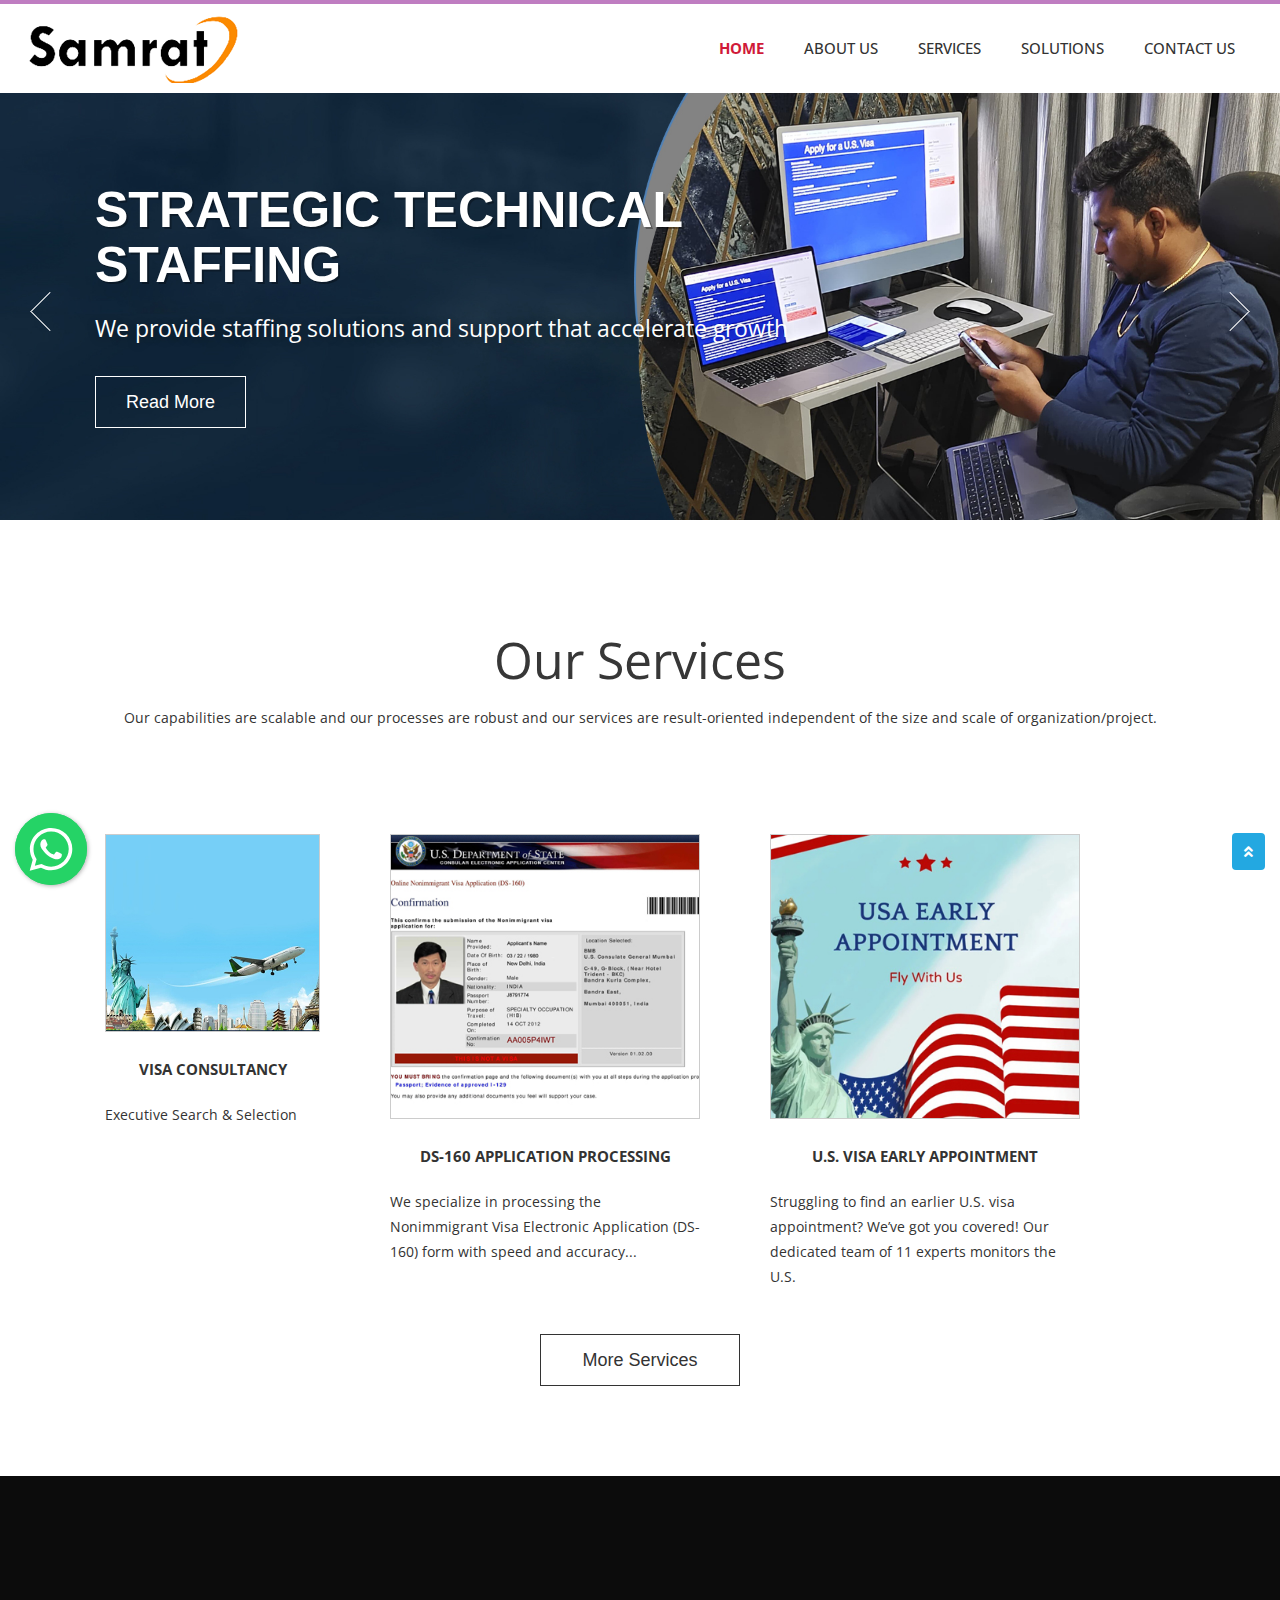
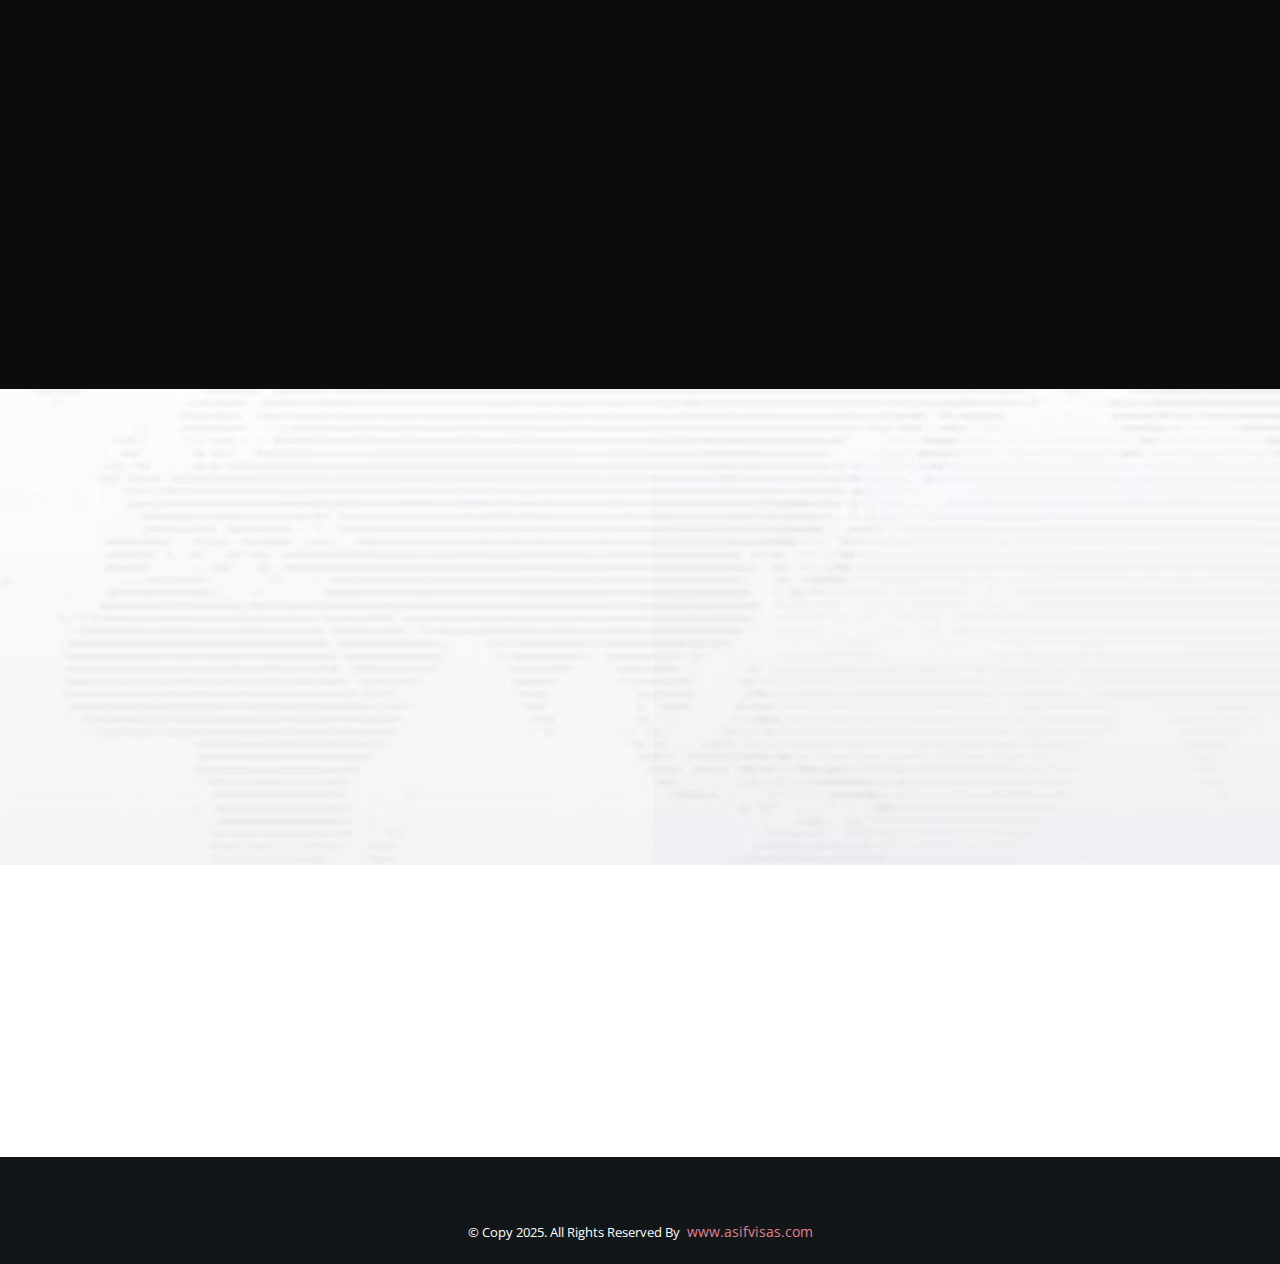
==== commit 48002940: "Merge branch 'main' of https://github.com/reddyappa/samrat" ====
--- a/index.html
+++ b/index.html
@@ -5,7 +5,7 @@
     <meta name="viewport" content="width=device-width, maximum-scale=1, initial-scale=1, user-scalable=0">
     <meta name="keywords" content="">
     <meta name="description" content="">
-    <title>Asif Visas Pvt LTD </title>
+    <title>Samrat IT Consulting</title>
     <!--Favicon-->
     <link rel="shortcut icon" href="images/favicon.ico" type="image/x-icon">
     <link rel="icon" href="images/favicon.ico" type="image/x-icon">
@@ -124,17 +124,19 @@
 <section class="home-banner-container container-width facilio-homepage-banner" >
     <div class="container">
         <div class="home-banner wow fadeInDown animated" id="Services" data-wow-delay="0.2s" style="visibility: visible;-webkit-animation-delay: 0.2s; -moz-animation-delay: 0.2s; animation-delay: 0.2s;">
-                <h1 class="home-banner-H">Start Your U.S. Visa Journey Now!</span></h1>
+                <h1 class="home-banner-H">Our Services</span></h1>
+                <p style="text-align: center;">Our capabilities are scalable and our processes are robust and our services are result-oriented independent of the size and scale of organization/project.
+                </p>
         </div>
         <div class="row">
             <div class="col-lg-12 col-md-12">
              <div class="row">
              	<!--Start Service Single-->
-                <div class="col-sm-6 col-lg-4 col-md-4 wow fadeInDown animated" data-wow-delay="0.2s" style="visibility: visible;-webkit-animation-delay: 0.2s; -moz-animation-delay: 0.2s; animation-delay: 0.2s;">
+                <div class="col-sm-3 col-lg-3 col-md-3 col-md-3 wow fadeInDown animated" data-wow-delay="0.2s" style="visibility: visible;-webkit-animation-delay: 0.2s; -moz-animation-delay: 0.2s; animation-delay: 0.2s;">
                     <a href="#"> 
                         <div class="service-single moduleLetf ">
                             <h3 class="p-color1 "><img src="images/Consulting-visa.jpg" alt="icon" > Visa consultancy</h3>
-                            <p>Visitors to the United States require nonimmigrant visas... </p>
+                            <p>Executive Search & Selection</p>
                         </div>
                     </a>
                 </div>
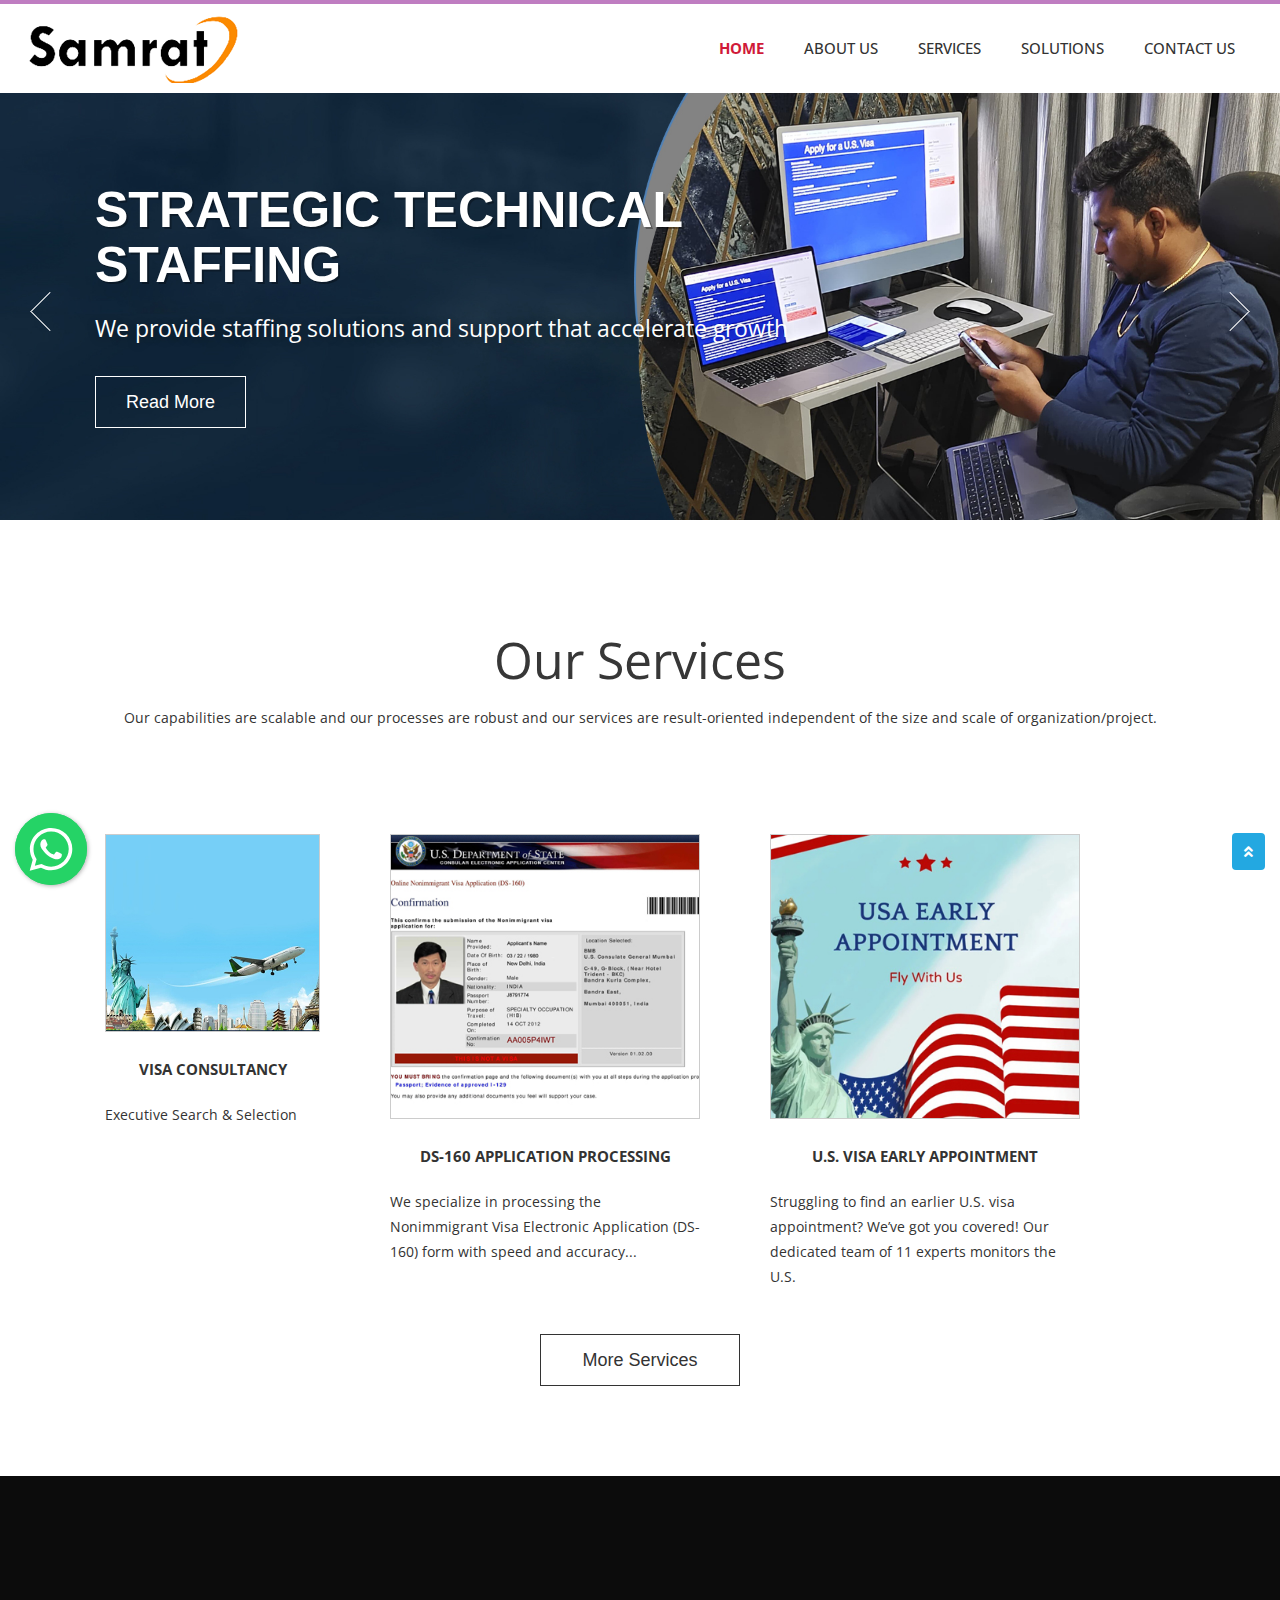
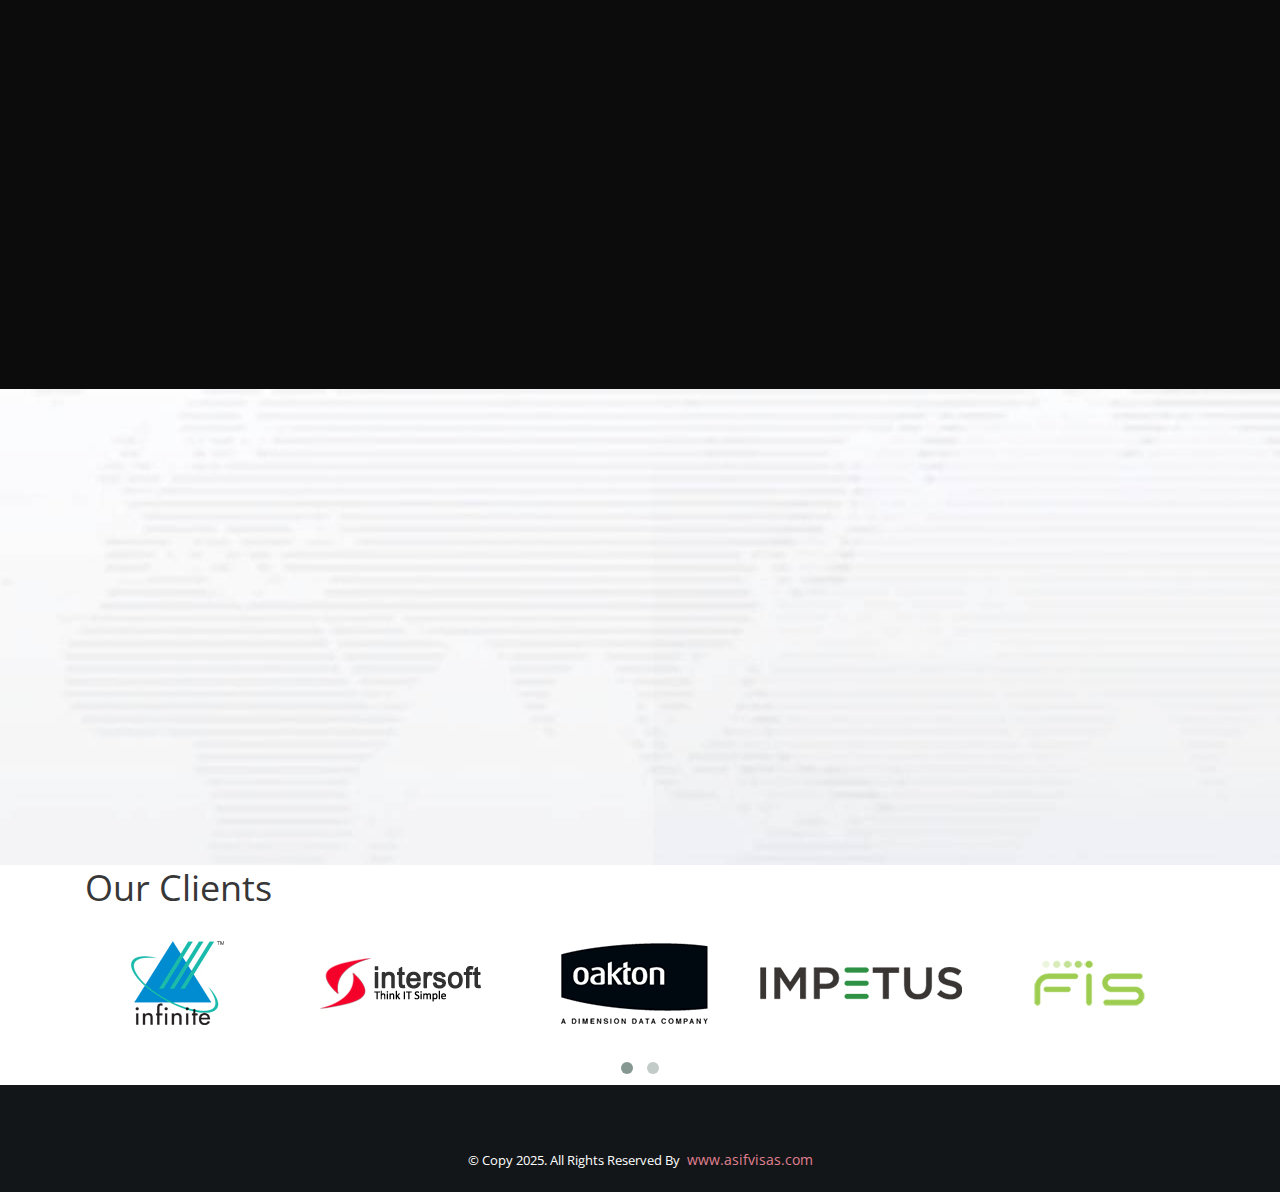
==== commit 08bb7d65: "clients logos added" ====
--- a/index.html
+++ b/index.html
@@ -259,41 +259,61 @@
 </div>
     <!--End Container-->
 </section>
-<section class="industryBox" id="Solutions">
-    <div class="container-fluid">
-        	<div class="row">
-            	<div class="col-sm-12 col-lg-8 innerWindow wow fadeInDown animated" data-wow-delay="0.2s" style="visibility: visible;-webkit-animation-delay: 0.2s; -moz-animation-delay: 0.2s; animation-delay: 0.2s;">
-                <div class="industryBg"></div>
-               
-                <div class="industryInner " >
-            	<h4 class="isHd">What is a U.S. Visa?</h4>
-            <ul class="isLinks ">              <li>A citizen of a foreign country who seeks to travel to the United States generally must first obtain a U.S. visa. Visas are placed in the traveler’s passport, a travel document issued by the traveler’s country of citizenship. </li>
-
-                <li>Certain international travelers may be eligible to travel to the United States without a visa if they meet the requirements for visa-free travel. The visa section of this website contains information on U.S. visas for foreign citizens seeking to travel to the United States. </li>
-            </ul>
-            </div>
-                </div>
-                
-                <div class="col-sm-12 col-lg-4 solutionBox eqHeight innerWindow wow fadeInDown animated" data-wow-delay="0.4s" style="visibility: visible;-webkit-animation-delay: 0.4s; -moz-animation-delay: 0.4s; animation-delay: 0.4s;">
-                
-                <div class="solutiosBg"></div>
-                <div class="solutionInner " >
-            	<h4 class="isHd">After I apply</h4>
-                <ul class="isLinks "> 
-                <li>Get email updates about my application status</li>
-
-            <li>Respond to a letter or email</li>
-                
-            <li>Using your new passport </li>
-                </ul> 
-                 
+<div class="fullWidth locationBg ">
+
+    <div class="container">
+    
+    <h2>Our Clients</h2>
+    <div class="row">
+    
+    
+    
+    
+    <div class="owl-carousel" id="clients">
                     
-            </div>
-                </div>
-                
-                </div>
-        </div>
-</section>
+                    <div class="item">
+                        <img src="images/clients/infinite.jpg" alt="">
+                        
+                    </div>
+                    <div class="item">
+                        <img src="images/clients/intersoft.jpg" alt="">
+                       
+                    </div>
+                    <div class="item">
+                        <img src="images/clients/oakton.jpg" alt="">
+                        
+                    </div>
+                    <div class="item">
+                        <img src="images/clients/impetus.jpg" alt="">
+                        
+                    </div>
+                    <div class="item">
+                        <img src="images/clients/Fis.jpg" alt="">
+                    </div>
+                    <div class="item">
+                        <img src="images/clients/infinite.jpg" alt="">
+                        
+                    </div>
+                    <div class="item">
+                        <img src="images/clients/intersoft.jpg" alt="">
+                       
+                    </div>
+                    <div class="item">
+                        <img src="images/clients/oakton.jpg" alt="">
+                        
+                    </div>
+                    </div>
+    
+    
+    
+    
+    
+    
+    
+    
+    
+</div></div>
+</div>
         
         
 
@@ -406,7 +426,30 @@
       // itemsMobile : false
  
   });
-  
+  $('#clients').owlCarousel({
+    loop:true,
+    margin:20,
+	autoplay:true,
+    autoplayTimeout:1000,
+    autoplayHoverPause:true,
+    responsiveClass:true,
+    responsive:{
+        0:{
+            items:2,
+            nav:true
+        },
+        600:{
+            items:4,
+            nav:false
+        },
+        1000:{
+            items:7,
+            nav:true,
+            loop:true,
+        }
+    }
+})
+	
   $("#sidebanner").owlCarousel({
     items: 3,
     itemsDesktop : [1000,2], // 2 items between 1000px and 901px
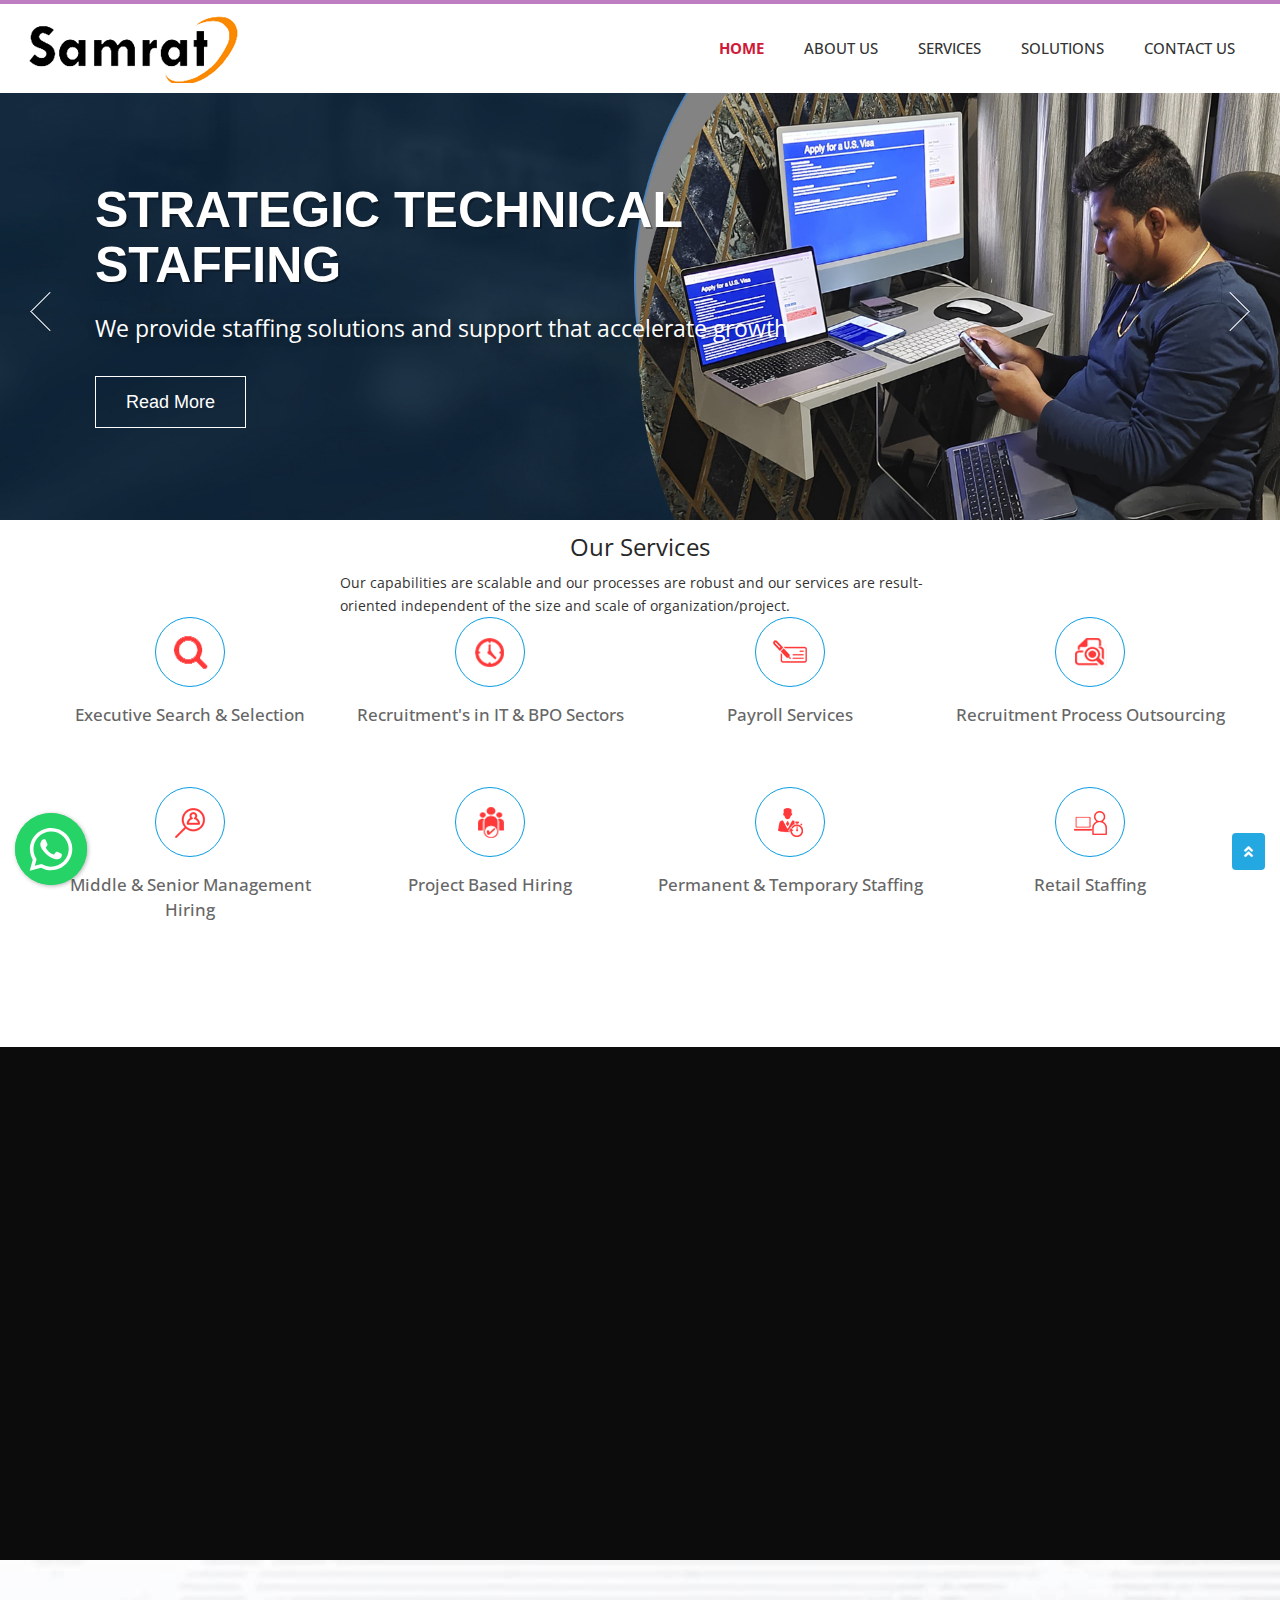
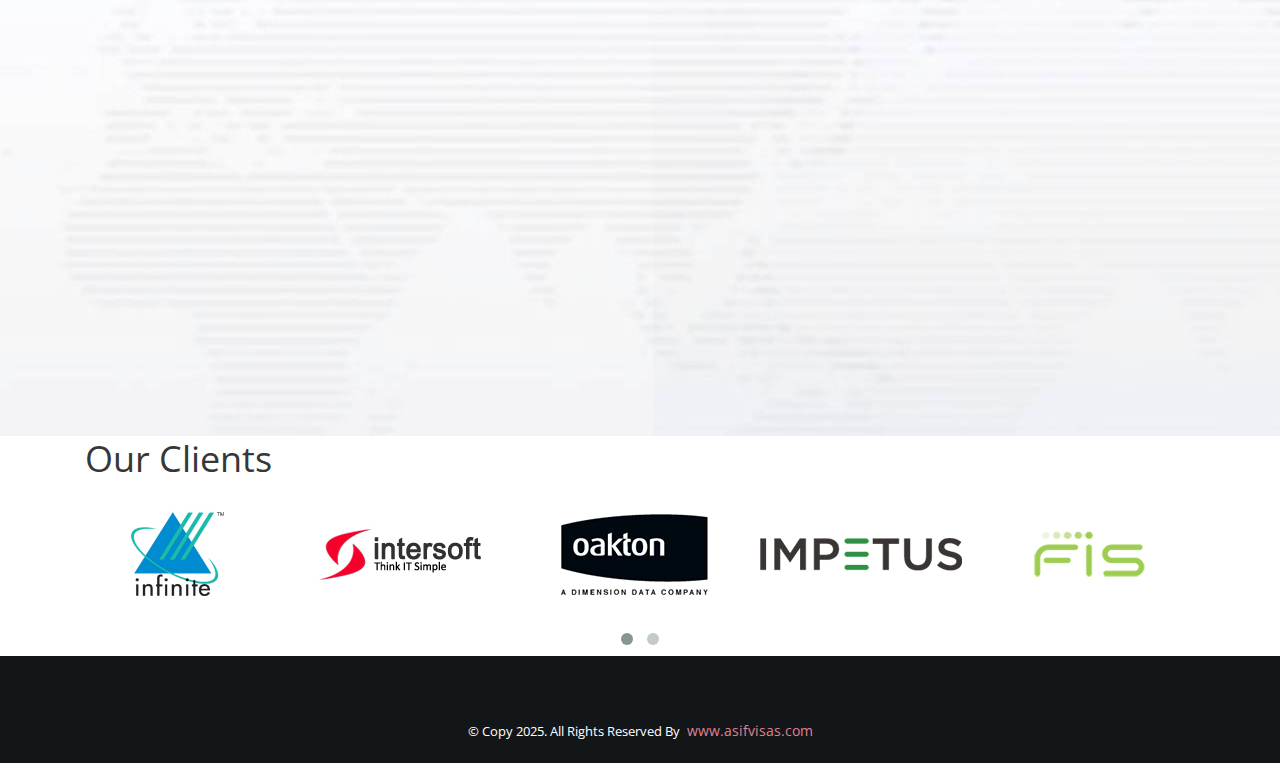
==== commit 929aa6b6: "updated cllients" ====
--- a/index.html
+++ b/index.html
@@ -122,49 +122,85 @@
         <!--End Banner Section-->
        
 <section class="home-banner-container container-width facilio-homepage-banner" >
-    <div class="container">
-        <div class="home-banner wow fadeInDown animated" id="Services" data-wow-delay="0.2s" style="visibility: visible;-webkit-animation-delay: 0.2s; -moz-animation-delay: 0.2s; animation-delay: 0.2s;">
-                <h1 class="home-banner-H">Our Services</span></h1>
-                <p style="text-align: center;">Our capabilities are scalable and our processes are robust and our services are result-oriented independent of the size and scale of organization/project.
-                </p>
-        </div>
-        <div class="row">
-            <div class="col-lg-12 col-md-12">
-             <div class="row">
-             	<!--Start Service Single-->
-                <div class="col-sm-3 col-lg-3 col-md-3 col-md-3 wow fadeInDown animated" data-wow-delay="0.2s" style="visibility: visible;-webkit-animation-delay: 0.2s; -moz-animation-delay: 0.2s; animation-delay: 0.2s;">
-                    <a href="#"> 
-                        <div class="service-single moduleLetf ">
-                            <h3 class="p-color1 "><img src="images/Consulting-visa.jpg" alt="icon" > Visa consultancy</h3>
-                            <p>Executive Search & Selection</p>
-                        </div>
-                    </a>
-                </div>
-                    
-                    <!--End Service Single-->
-                <div class="col-sm-6 col-lg-4 col-md-4 wow fadeInDown animated" data-wow-delay="0.4s" style="visibility: visible;-webkit-animation-delay: 0.4s; -moz-animation-delay: 0.4s; animation-delay: 0.4s;">
-                    <a href="#"> 
-                        <div class="service-single moduleLetf ">
-                            <h3 class="p-color1 "><img src="images/visa-form-160.jpg" alt="icon" > DS-160 Application Processing </h3>
-                            <p>We specialize in processing the Nonimmigrant Visa Electronic Application (DS-160) form with speed and accuracy... </p>
-                        </div>
-                    </a>
-                </div>
-                <div class="col-sm-6 col-lg-4 col-md-4 wow fadeInDown animated" data-wow-delay="0.4s" style="visibility: visible;-webkit-animation-delay: 0.4s; -moz-animation-delay: 0.4s; animation-delay: 0.4s;">
-                    <a href="#"> 
-                        <div class="service-single moduleLetf ">
-                            <h3 class="p-color1 "><img src="images/Visa-Early-Appointmen.jpg" alt="icon" >U.S. Visa Early Appointment </h3>
-                            <p>Struggling to find an earlier U.S. visa appointment? We’ve got you covered! Our dedicated team of 11 experts monitors the U.S.  </p>
-                        </div>
-                    </a>
-                </div>
-                <div style="display: block; text-align: center; width: 100%;">
-                    <div class="homebtnCov" style="float: none; width: 200px; margin:auto"><a href="services.html" class="readMoreBtn2 transition">More Services</a></div>
-                </div>
-
-            </div>
-        </div>
-    </div>
+    <div class="homeServices">
+        
+        <h2 >Our Services</h2>
+        <p>Our capabilities are scalable and our processes are robust and our services are result-oriented independent of the size and scale of organization/project.</p>
+          
+          
+          
+          <!-- Services Section here -->
+  
+          
+          
+          
+          <div class="row ">
+               <div class="col-sm-4 col-md-3">
+              <div class="Callout">
+              <span><img src="images/search-icon.png"></span>
+                     <div >Executive Search & Selection</div>
+                 
+             </div>
+              </div>
+              
+              <div class="col-sm-4 col-md-3">
+              <div class="Callout">
+              <span><img src="images/bpo.png"></span>
+                     <div>Recruitment's in IT & BPO Sectors</div>
+                 
+             </div>
+              </div>
+              
+               <div class="col-sm-4 col-md-3">
+              <div class="Callout">
+                  <span><img src="images/payroll-services.png"></span>
+                     <div>Payroll Services</div>
+                 
+             </div>
+              </div>
+              
+              <div class="col-sm-4 col-md-3">
+              <div class="Callout">
+              <span><img src="images/executive-search.png"></span>
+                     <div>Recruitment Process Outsourcing</div>
+                 
+             </div>
+              </div>
+              
+           
+           <div class="col-sm-4 col-md-3">
+              <div class="Callout">
+              <span><img src="images/senior-Management-Hiring.png"></span>
+                     <div>Middle & Senior Management Hiring</div>
+                 
+             </div>
+              </div>
+              
+             <div class="col-sm-4 col-md-3">
+              <div class="Callout">
+              <span><img src="images/qualifying-candidates.png"></span>
+                     <div>Project Based Hiring</div>
+                 
+             </div>
+              </div>
+              
+              <div class="col-sm-4 col-md-3">
+              <div class="Callout">
+              <span><img src="images/temporary-staffing.png"></span>
+                     <div>Permanent & Temporary Staffing</div>
+                 
+             </div>
+              </div>
+              
+              <div class="col-sm-4 col-md-3">
+              <div class="Callout">
+              <span><img src="images/retail-staffing.png"></span>
+                     <div>Retail Staffing</div>
+                 
+             </div>
+              </div>
+              
+          </div>
 </div>
 </section>
 <section id="about" class="bg-gray">
--- a/css/style.css
+++ b/css/style.css
@@ -14,6 +14,54 @@
 
 }
 
+.Callout {
+    padding: 0;
+    text-align: center;
+    font-weight: 500;
+    font-size: 17px;
+    color: #666;
+    margin-bottom: 30px;
+    min-height: 140px;
+}
+
+.Callout span {
+    border: 1px solid #089ce2;
+    width: 70px;
+    height: 70px;
+    line-height: 65px;
+    margin-bottom: 15px;
+    background: #FFF;
+    text-align: center;
+    display: inline-block;
+    border-radius: 50%;
+    -webkit-border-radius: 50%;
+    -moz-border-radius: 50%;
+}
+.Callout span img {
+    max-width: 100%;
+    height: auto;
+    vertical-align: middle;
+}
+
+.homeServices p {
+    width: 600px;
+    margin-bottom: 40px;
+    margin: auto;
+  }
+  
+.homeServices{
+    margin-bottom: 40px;
+    
+}
+  .homeServices h2 {
+    font-family: Open Sans;
+    line-height: 33px;
+    font-weight: 400;
+    font-style: normal;
+    color: #272727;
+    font-size: 24px;
+    text-align: center;
+  }
 body {
     font-family: 'Open Sans', sans-serif;
     font-weight: 400;
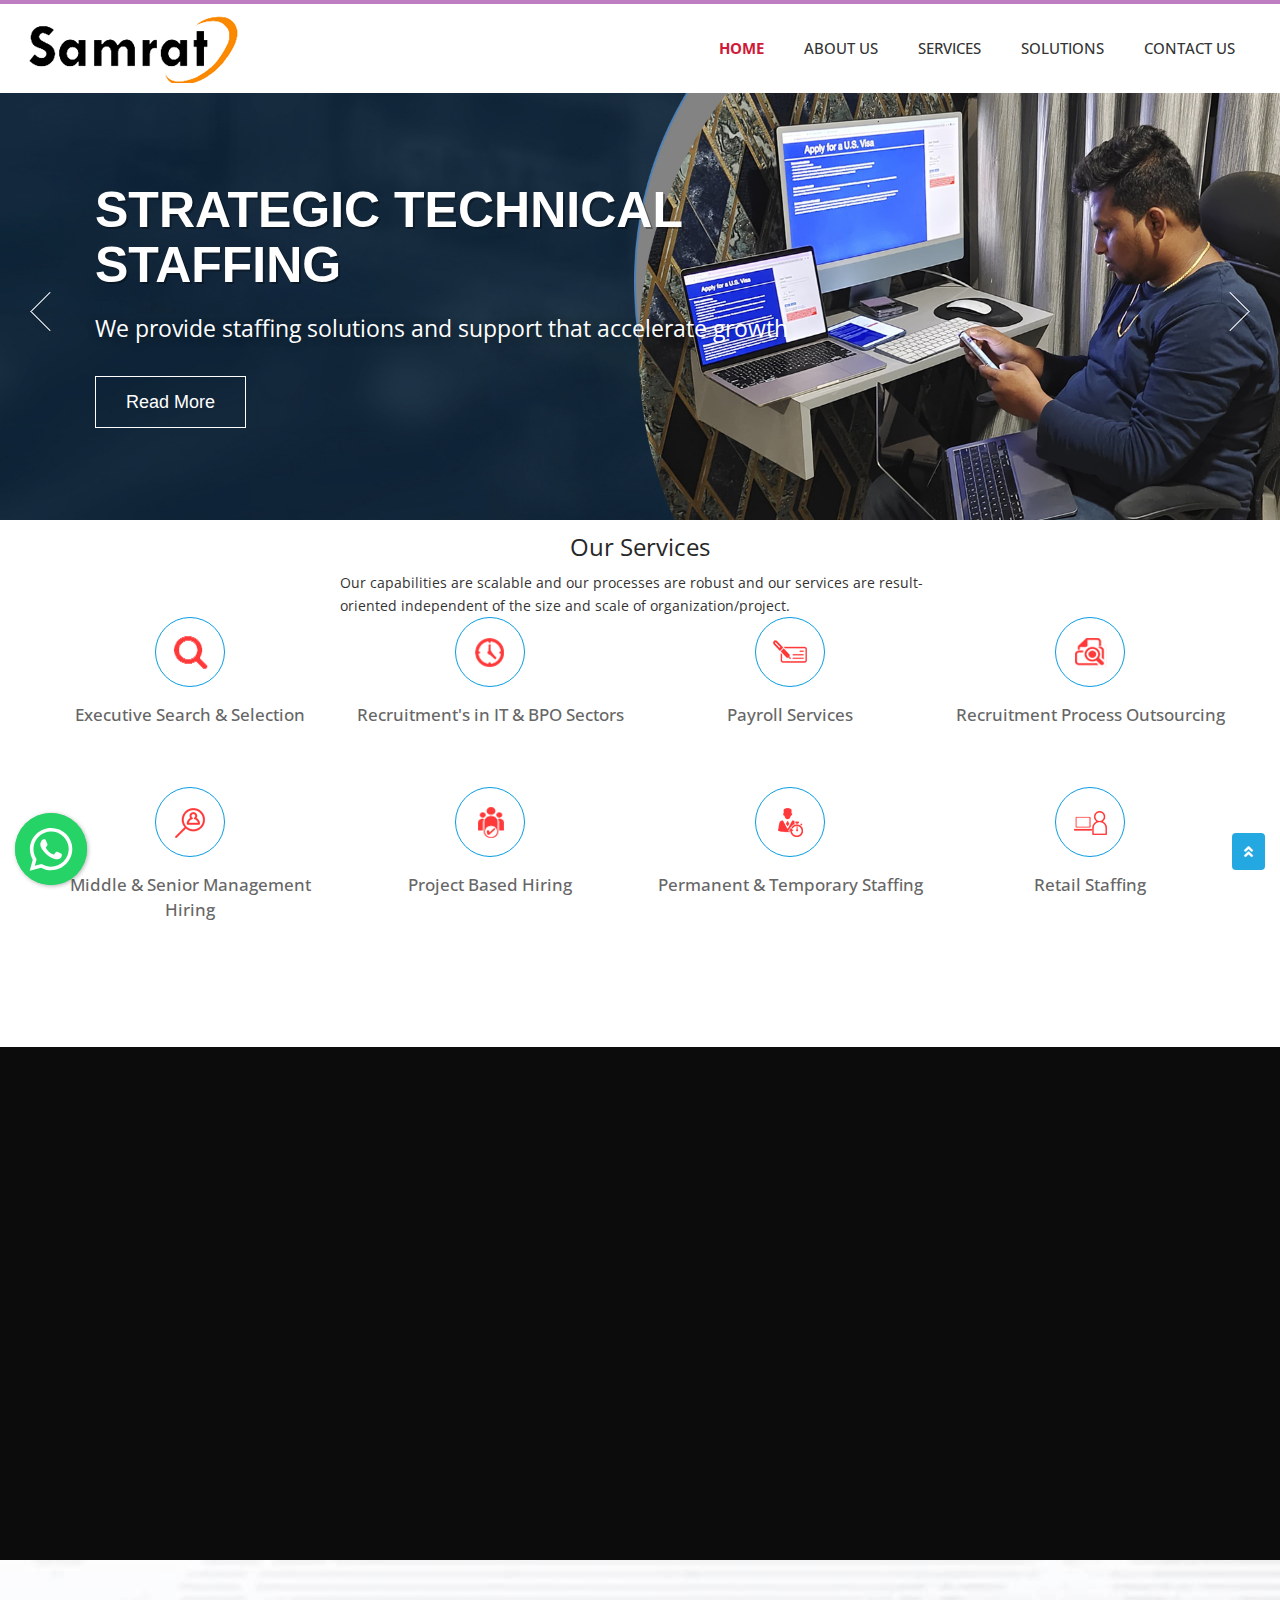
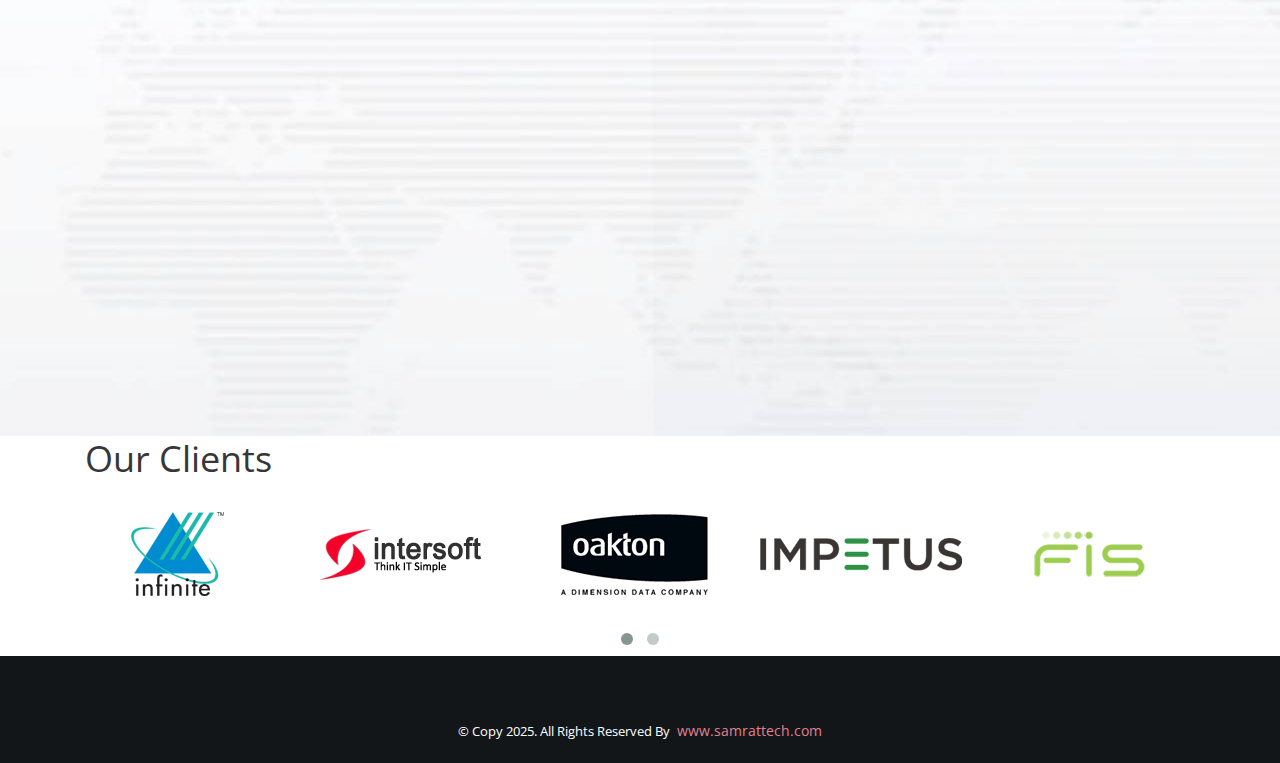
==== commit 4d3139d3: "footer updated" ====
--- a/index.html
+++ b/index.html
@@ -374,8 +374,7 @@
                    </ul>
                </div>
                <!--End Footer Links-->
-               <p class="color-white text-center"> © Copy 2025. All Rights Reserved By <a class="p-color" href="#">&nbsp;www.asifvisas.com</a></p>
-               <!--End Row-->
+               <p class="color-white text-center"> © Copy 2025. All Rights Reserved By <a class="p-color" href="https://samrattech.com/">&nbsp;www.samrattech.com</a></p>               <!--End Row-->
                 </div>
                 <!--End Container-->
             </div>
--- a/css/style.css
+++ b/css/style.css
@@ -499,7 +499,7 @@
     z-index: 9999999;
 }
 
-#preloader .spinner {;
+#preloader .spinner {
   margin: 300px auto;
   width: 50px;
   height: 40px;
@@ -1807,9 +1807,7 @@
 	font-size: 14px;
     padding: 7px 7px;
 }
-#pricing .table-bordered th, .table-bordered td{
-	
-}
+
 #pricing .table thead th{
 	vertical-align:middle;
 }
@@ -1990,9 +1988,7 @@
 /*-------------------------------------------------------------------------------------
     Pricing
 ---------------------------------------------------------------------------------------*/
-#pricing{
-    
-}
+
 .pricing-table-single {
     background-color: #fff;
     padding: 20px 0 40px;
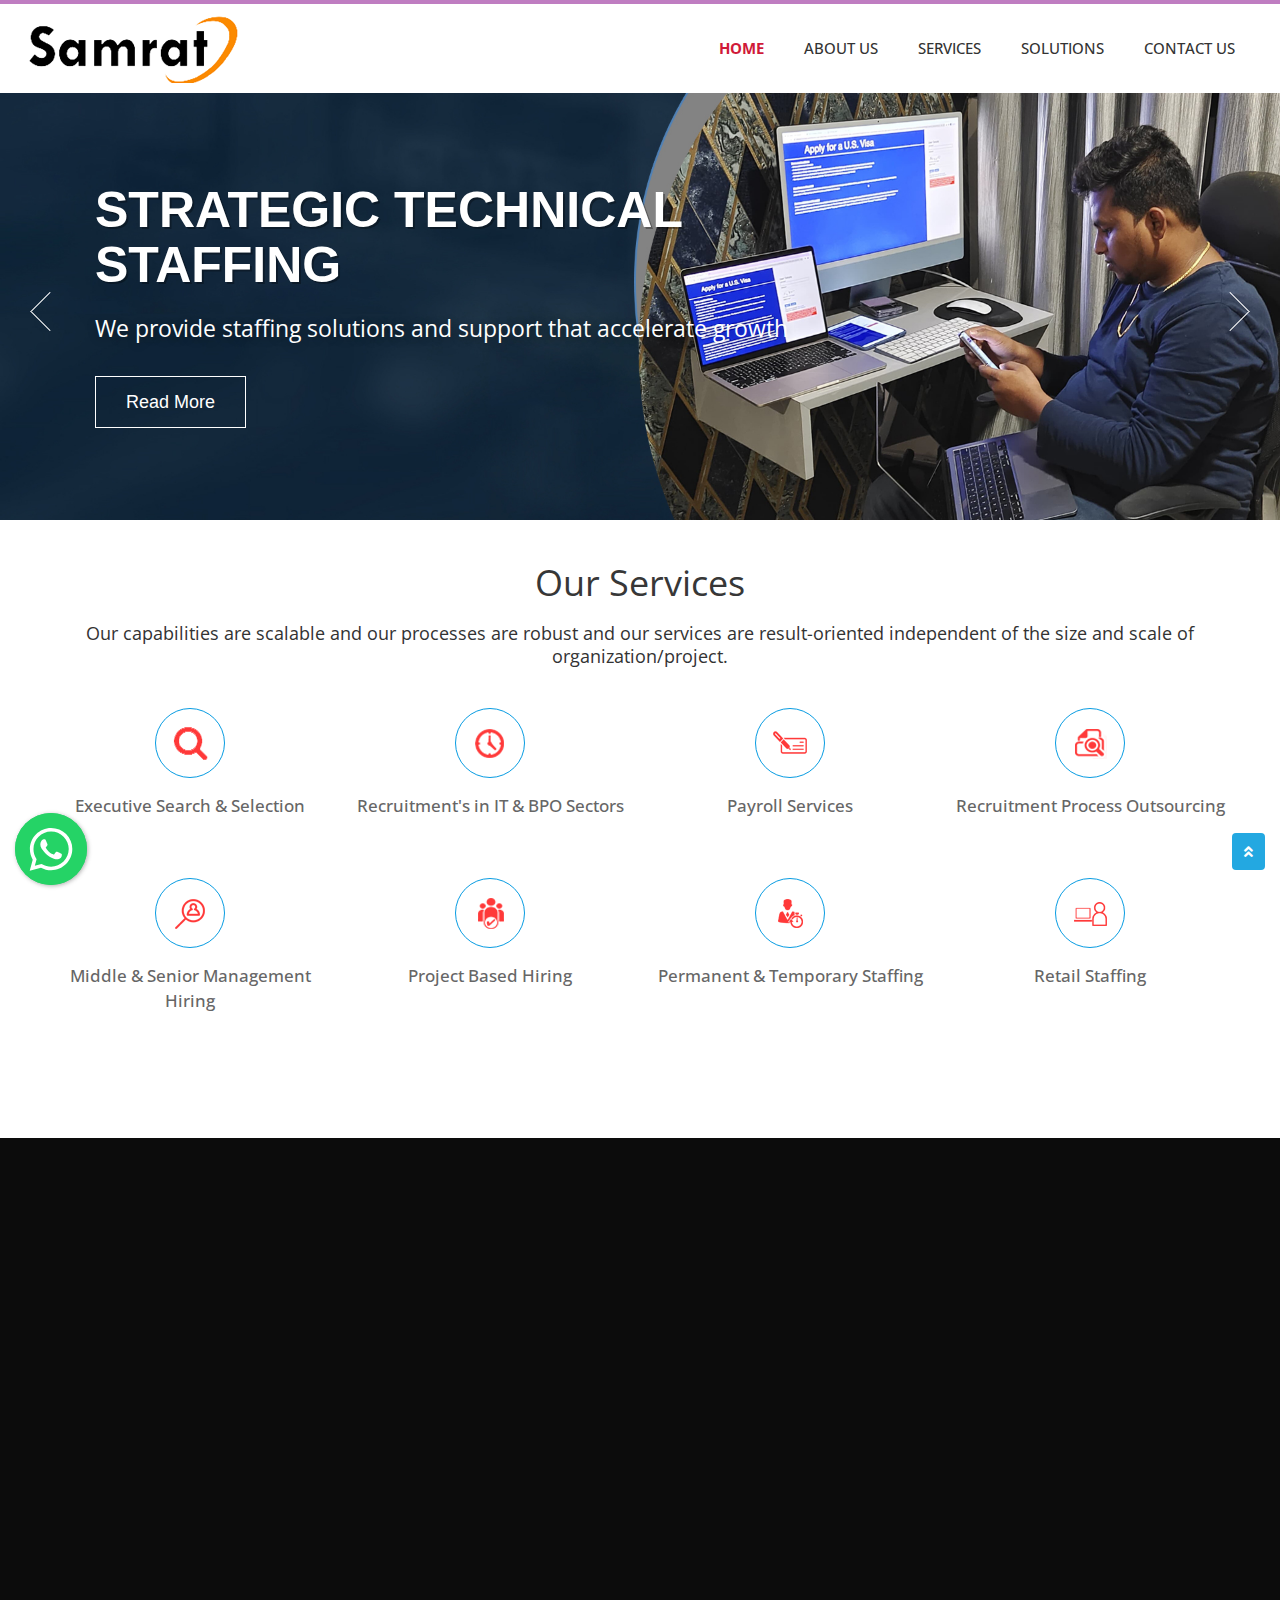
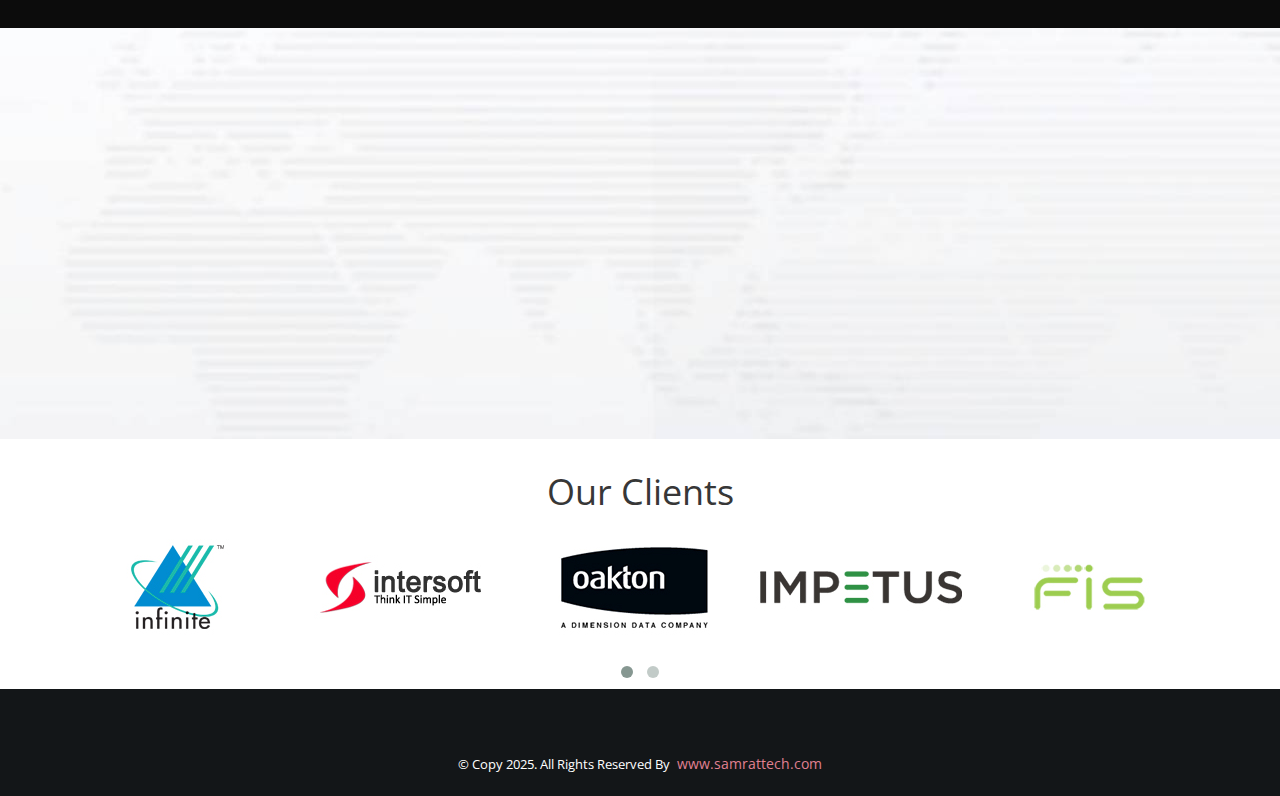
==== commit 99e65c6a: "some changes in website are updated" ====
--- a/index.html
+++ b/index.html
@@ -122,10 +122,10 @@
         <!--End Banner Section-->
        
 <section class="home-banner-container container-width facilio-homepage-banner" >
-    <div class="homeServices">
+    <div class="locationBg">
         
-        <h2 >Our Services</h2>
-        <p>Our capabilities are scalable and our processes are robust and our services are result-oriented independent of the size and scale of organization/project.</p>
+        <h2 style="margin-top: 30px;text-align: center;">Our Services</h2>
+        <p style="font-size: large;text-align: center;margin-bottom: 40px;">Our capabilities are scalable and our processes are robust and our services are result-oriented independent of the size and scale of organization/project.</p>
           
           
           
@@ -216,26 +216,16 @@
                     <!--Start About Content-->
             <div class="col-lg-6 wow fadeInRight animated animated" style="visibility: visible;">
                 <div class="about-content">
-                    <h2>Get or replace a passport</span></h2>
+                    <h2>Join the Samrat IT Consulting team</span></h2>
                     <div class="internetdev">
-                        <ul>
-                           <li> I'm applying for the first time as an adult</li>
-
-                           <li> Children under age 16</li>
-                            
-                           <li>Children age 16 and 17</li>
-                            
-                           <li>I'm an adult renewing by mail</li>
-                            
-                           <li> I'm an adult renewing online</li>
-                            
-                           <li>Report it lost or stolen</li>
-                            
-                           <li>Change my name or correct an error</li>
+                        <ul style="list-style-type: none;padding-left: 0px;">
+                           <li > Do you have customer-facing experience in a cross-platform environment and strong technical skills? We're looking for talented people to join Kyndryl Consult's global network of technology strategy and implementation consultants.
+
+                           </li>
                         </ul>
                     </div>
                 </div>
-                <div class="btnCov"><a href="AFC-Internet-Development.html" class="readMoreBtn transition">Read More</a></div>
+                <div class="btnCov"><a href="contactus.html" class="readMoreBtn transition">Contact Us</a></div>
             </div>
                     <!--End About Content-->
                           <!--Start About Image-->
@@ -255,32 +245,19 @@
             <!--Start About Content-->
     <div class="col-lg-6 wow fadeInLeft animated animated animated" style="visibility: visible;">
         <div class="about-content">
-            <h2><span style="color: #333;">Prepare to apply</span></h2>
+            <h2><span style="color: #333;">Connect with us            </span></h2>
             <div class="why-us-features">
-            <ul>
+            <ul style="list-style-type: none;padding-left: 0px;">
                 <li>
-                    Compare a passport book and card
+                    Learn how Kyndryl Consult can help solve your unique business problems.
+
                    
                 </li>
-                <li>
-                    Find processing times
-                </li>
-                <li>
-                    Take a photo
-                </li>
-                <li>
-                    Calculate your fees
-                </li>
-                <li>
-                Fill out your form and print it</li>
-                    
-                <li>Get citizenship evidence </li>
-                <li> 
-                    Get photo identification</li>
+                
             </ul>
         </div>
         </div>
-        <div class="homebtnCov"><a href="AFC-Internet-Development.html#FRProduct" class="readMoreBtn2 transition">Read More</a></div>
+        <div class="homebtnCov"><a href="contactus.html" class="readMoreBtn2 transition">Contact Us</a></div>
     </div>
             <!--End About Content-->
                   <!--Start About Image-->
@@ -299,7 +276,7 @@
 
     <div class="container">
     
-    <h2>Our Clients</h2>
+    <h2  style="text-align: center;margin-top: 30px;">Our Clients</h2>
     <div class="row">
     
     
@@ -475,11 +452,11 @@
         },
         600:{
             items:4,
-            nav:false
+            nav:true
         },
         1000:{
             items:7,
-            nav:true,
+            nav:false,
             loop:true,
         }
     }
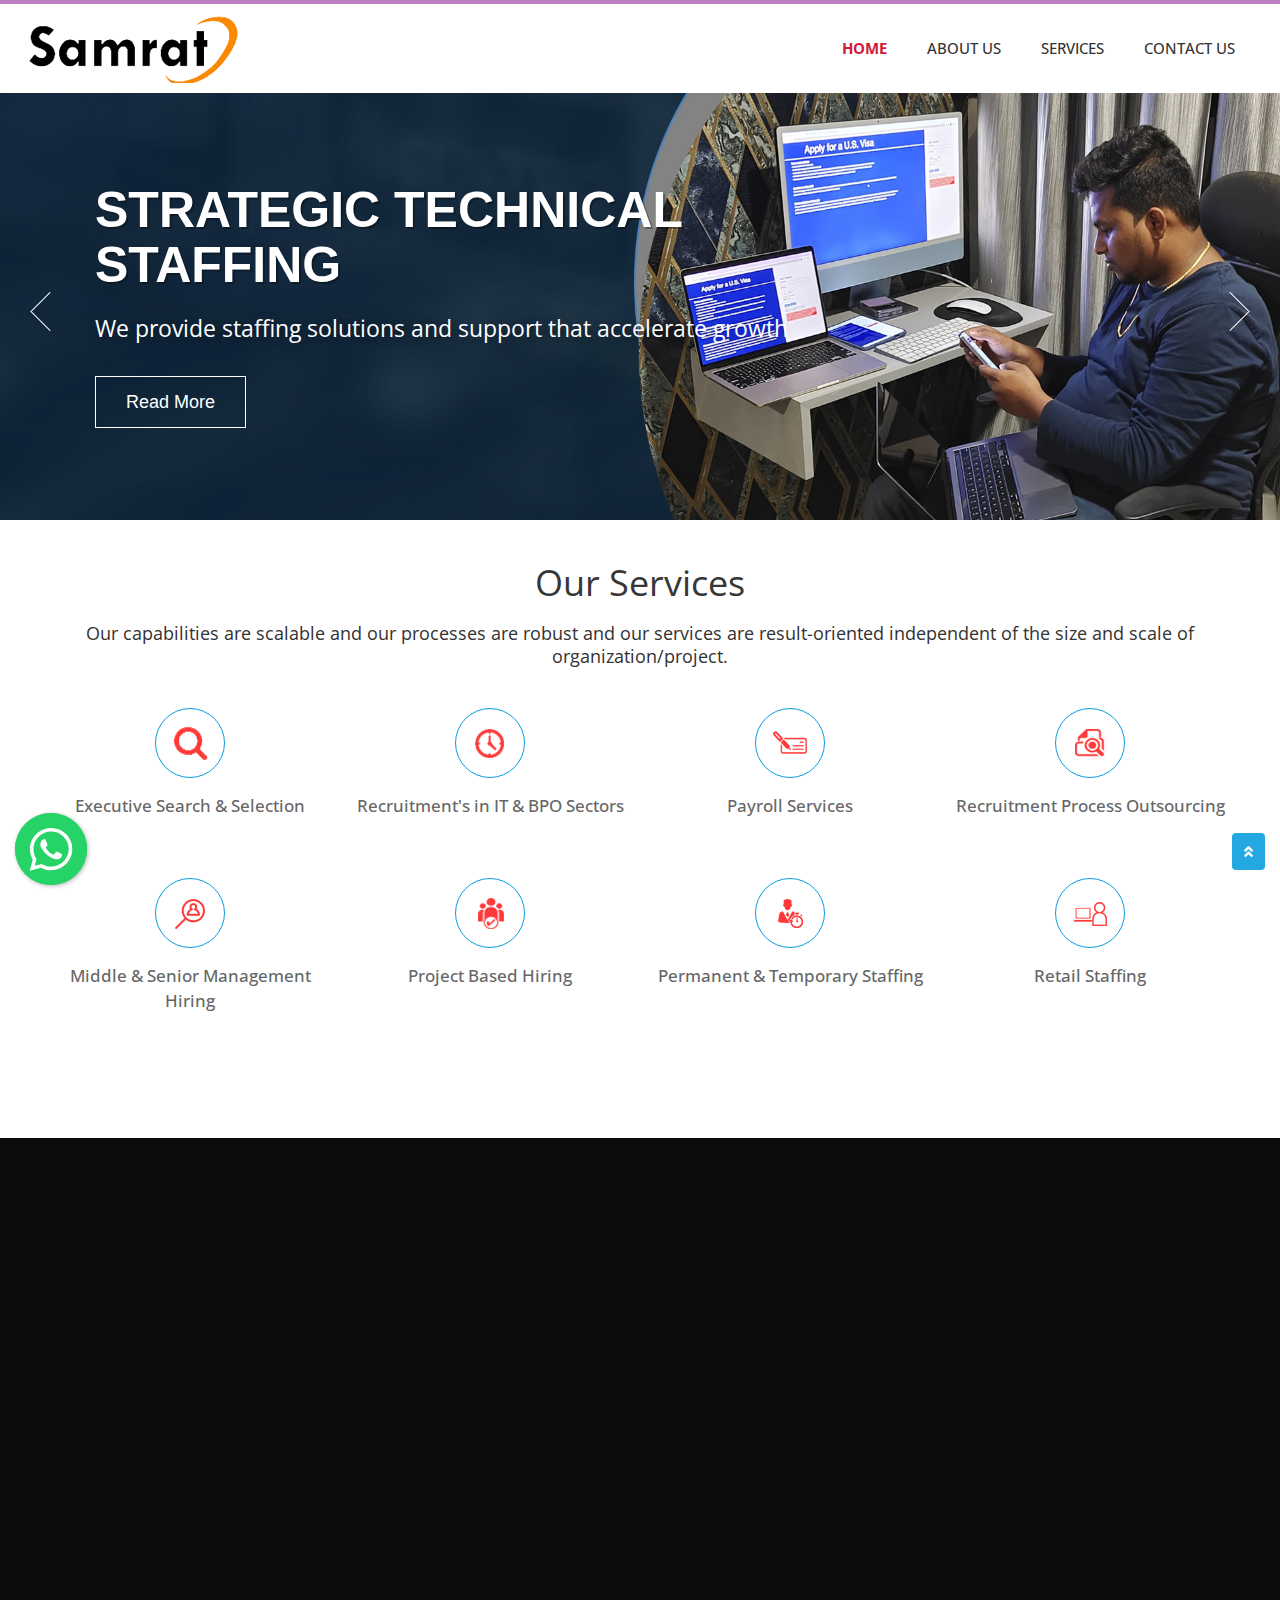
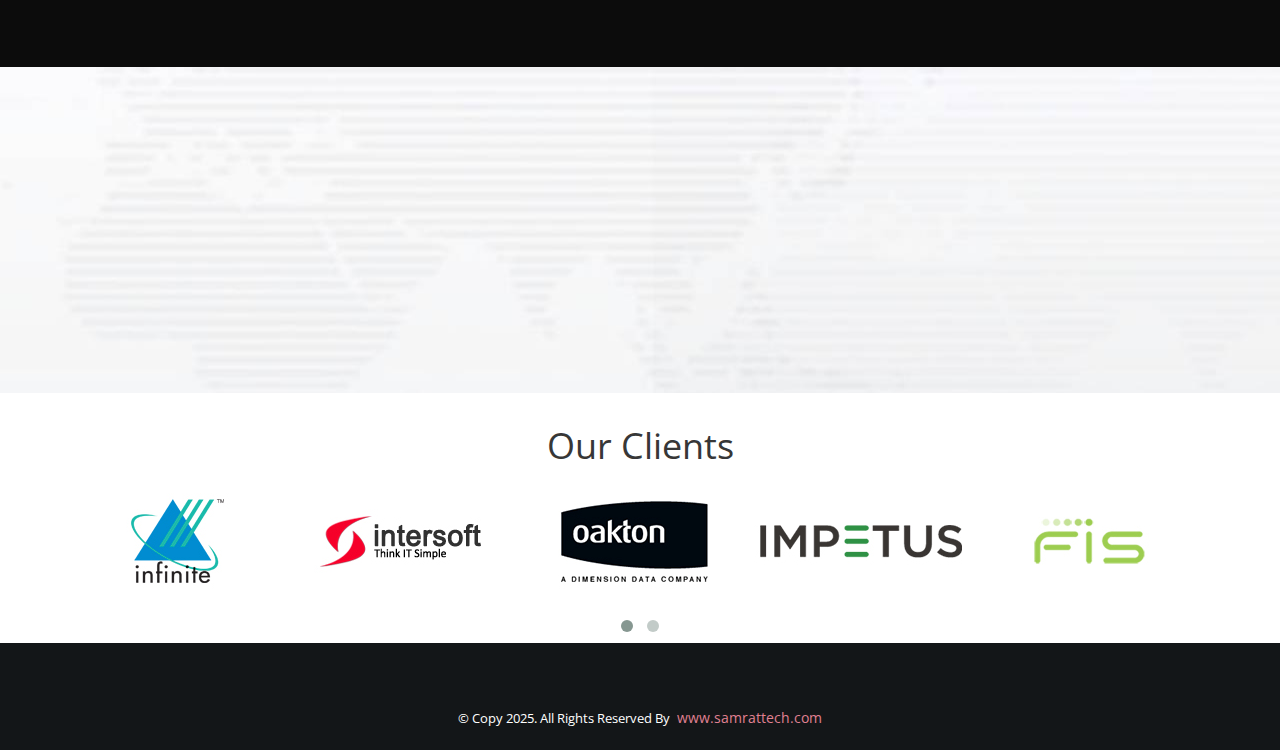
==== commit aad70353: "header changes in website are updated" ====
--- a/index.html
+++ b/index.html
@@ -60,11 +60,7 @@
                                 <li class="nav-item">
                                     <a class="nav-link js-scroll-trigger " href="services.html">Services</a>
                                 </li>
-                                
-                                
-                                <li class="nav-item">
-                                    <a class="nav-link js-scroll-trigger " href="#Solutions">Solutions</a>
-                                </li>
+                        
                                 <li class="nav-item">
                                     <a class="nav-link js-scroll-trigger" href="contactus.html">Contact Us</a>
                                     </li>
@@ -210,7 +206,7 @@
         <div class="row">
             <div class="col-lg-6  wow fadeInLeft animated animated" style="visibility: visible;">
                 <div class="about-img">
-                    <img src="images/AFC_Internet_Development.png" class="img-fluid" alt="Image">
+                    <img src="images/join team.jpg" class="img-fluid" alt="Image">
                 </div>
             </div>
                     <!--Start About Content-->
@@ -245,7 +241,7 @@
             <!--Start About Content-->
     <div class="col-lg-6 wow fadeInLeft animated animated animated" style="visibility: visible;">
         <div class="about-content">
-            <h2><span style="color: #333;">Connect with us            </span></h2>
+            <h2><span style="color: #333;">Connect with us</span></h2>
             <div class="why-us-features">
             <ul style="list-style-type: none;padding-left: 0px;">
                 <li>
@@ -263,7 +259,7 @@
                   <!--Start About Image-->
     <div class="col-lg-6  wow fadeInRight animated animated animated" style="visibility: visible;">
         <div class="about-img">
-            <img src="images/face-recognition.jpg" class="img-fluid" alt="Image">
+            <img src="images/contact.jpg" class="img-fluid" alt="Image">
         </div>
     </div>
             <!--End About Image-->
@@ -346,7 +342,6 @@
                        <li ><a href="index.html">Home</a></li>
                         <li > <a  href="aboutus.html">About Us</a></li>
                         <li ><a  href="services.html">Services</a></li>
-                        <li ><a  href="#Solutions">Solutions</a></li>
                         <li ><a href="contactus.html">Contact Us</a></li>
                    </ul>
                </div>
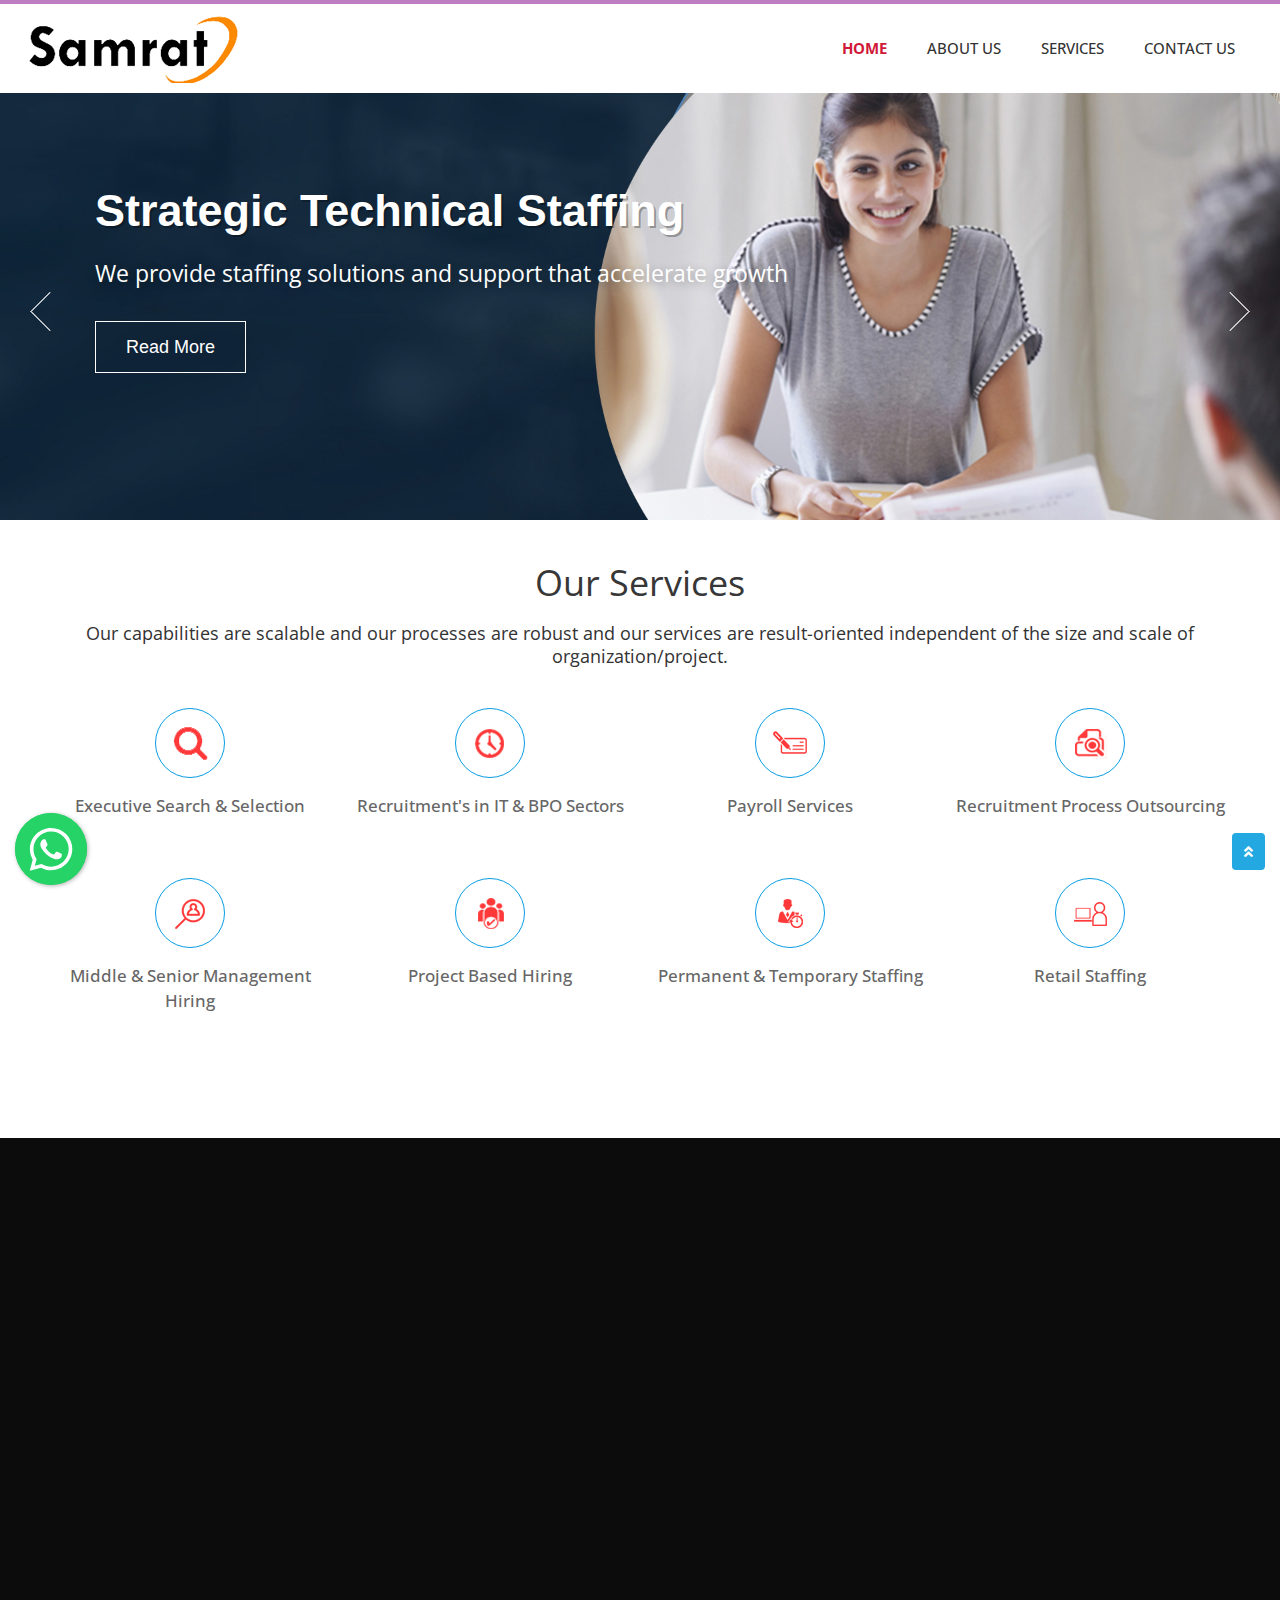
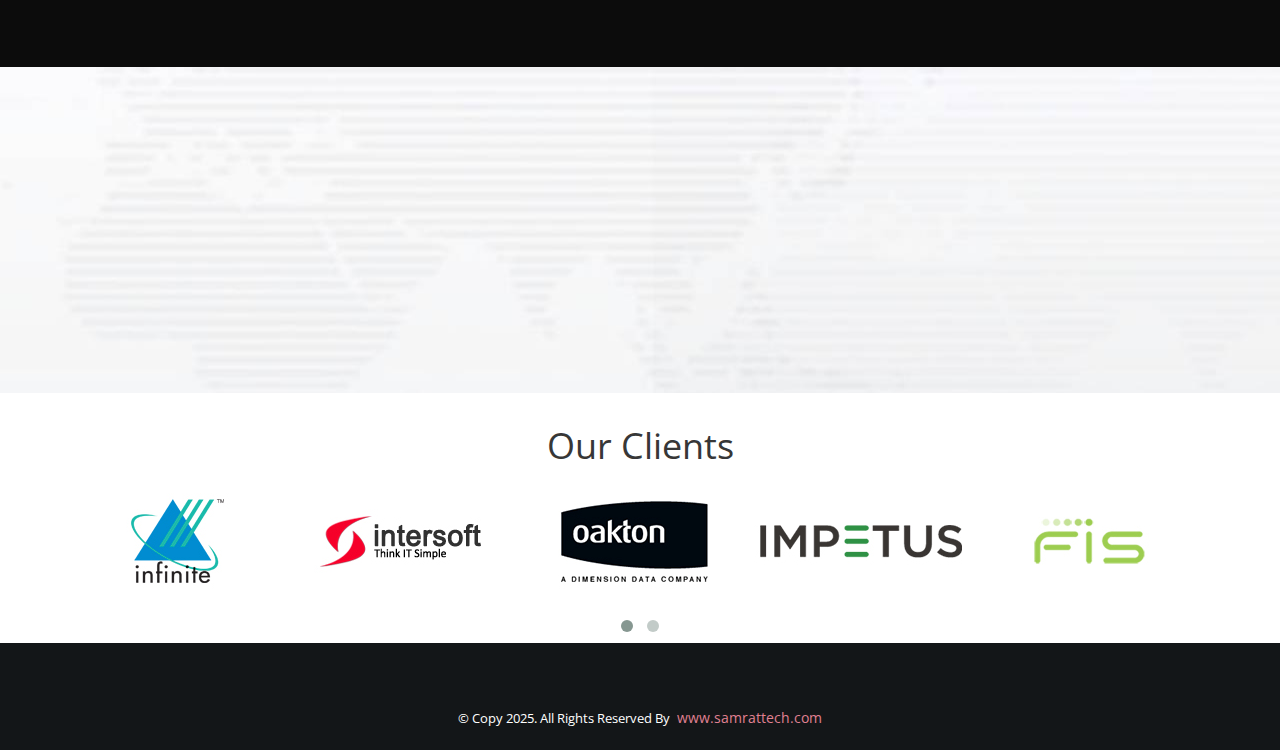
==== commit c9d7cde2: "changes fixed" ====
--- a/index.html
+++ b/index.html
@@ -91,11 +91,12 @@
                     </div>
                 </div>
                 <div class="item" >
-                        <img src="images/Enterprise_Application.jpg">
+                        <img src="images/Enterprise_Application2.jpg">
                         <div class="bannerItem banner2" >
                             <div class="textBg">
-                                <h2 class="bannerHd">U.S. Visas</h2>
-                                <div class="bannerTxt">U.S. Department of State - BUREAU of Consular Affairs</div>
+                                <h2 class="bannerHd">Welcome to
+                                    Samrat IT Consulting</h2>
+                                <div class="bannerTxt">We help businesses compete and win in today's technology-driven global markets through Staffing, Solutions and Products.</div>
                                 <div class="btnCov"><a href="#" class="readMoreBtn transition" >Read More</a></div>
                             </div>
                         </div>
@@ -104,8 +105,8 @@
       		            <img src="images/EnterpriseApplication.jpg">
                         <div class="bannerItem banner2" >
                              <div class="textBg">
-                                <h2 class="bannerHd">Enterprise Application</h2>
-                                <div class="bannerTxt">Create powerful applications that are ready to accelerate<br>productivity and scalability to the next level.</div>   
+                                <h2 class="bannerHd">Recruitment Outsourcing Process</h2>
+                                <div class="bannerTxt">Recruitment outsourcing process involves partnering with external experts to manage all or part of the hiring process, from sourcing to onboarding. </div>   
                                 <div class="btnCov"><a href="#" class="readMoreBtn transition" >Read More</a></div>
                              </div>
                          </div>
@@ -118,7 +119,7 @@
         <!--End Banner Section-->
        
 <section class="home-banner-container container-width facilio-homepage-banner" >
-    <div class="locationBg">
+    <div class="locationBg wow fadeInDown animated" data-wow-delay="0.4s" style="visibility: visible;-webkit-animation-delay: 0.4s; -moz-animation-delay: 0.4s; animation-delay: 0.4s;">
         
         <h2 style="margin-top: 30px;text-align: center;">Our Services</h2>
         <p style="font-size: large;text-align: center;margin-bottom: 40px;">Our capabilities are scalable and our processes are robust and our services are result-oriented independent of the size and scale of organization/project.</p>
@@ -433,29 +434,7 @@
       // itemsMobile : false
  
   });
-  $('#clients').owlCarousel({
-    loop:true,
-    margin:20,
-	autoplay:true,
-    autoplayTimeout:1000,
-    autoplayHoverPause:true,
-    responsiveClass:true,
-    responsive:{
-        0:{
-            items:2,
-            nav:true
-        },
-        600:{
-            items:4,
-            nav:true
-        },
-        1000:{
-            items:7,
-            nav:false,
-            loop:true,
-        }
-    }
-})
+  
 	
   $("#sidebanner").owlCarousel({
     items: 3,
@@ -476,7 +455,29 @@
       //itemsMobile : true,
  
   });
-		
+  $('#clients').owlCarousel({
+    loop:true,
+    margin:20,
+	autoplay:true,
+    autoplayTimeout:1000,
+    autoplayHoverPause:true,
+    responsiveClass:true,
+    responsive:{
+        0:{
+            items:2,
+            nav:true
+        },
+        600:{
+            items:4,
+            nav:false
+        },
+        1000:{
+            items:7,
+            nav:true,
+            loop:true,
+        }
+    }
+})
         });
 		
 	
--- a/css/style.css
+++ b/css/style.css
@@ -1040,9 +1040,8 @@
     opacity: .7;
 }
 .bannerHd{
-font-size: 50px;
+font-size: 45px;
 color: #fff;
-text-transform: uppercase;
 padding-bottom: 10px;
 font-family: 'Roboto Condensed', sans-serif;
 font-weight: 700;
